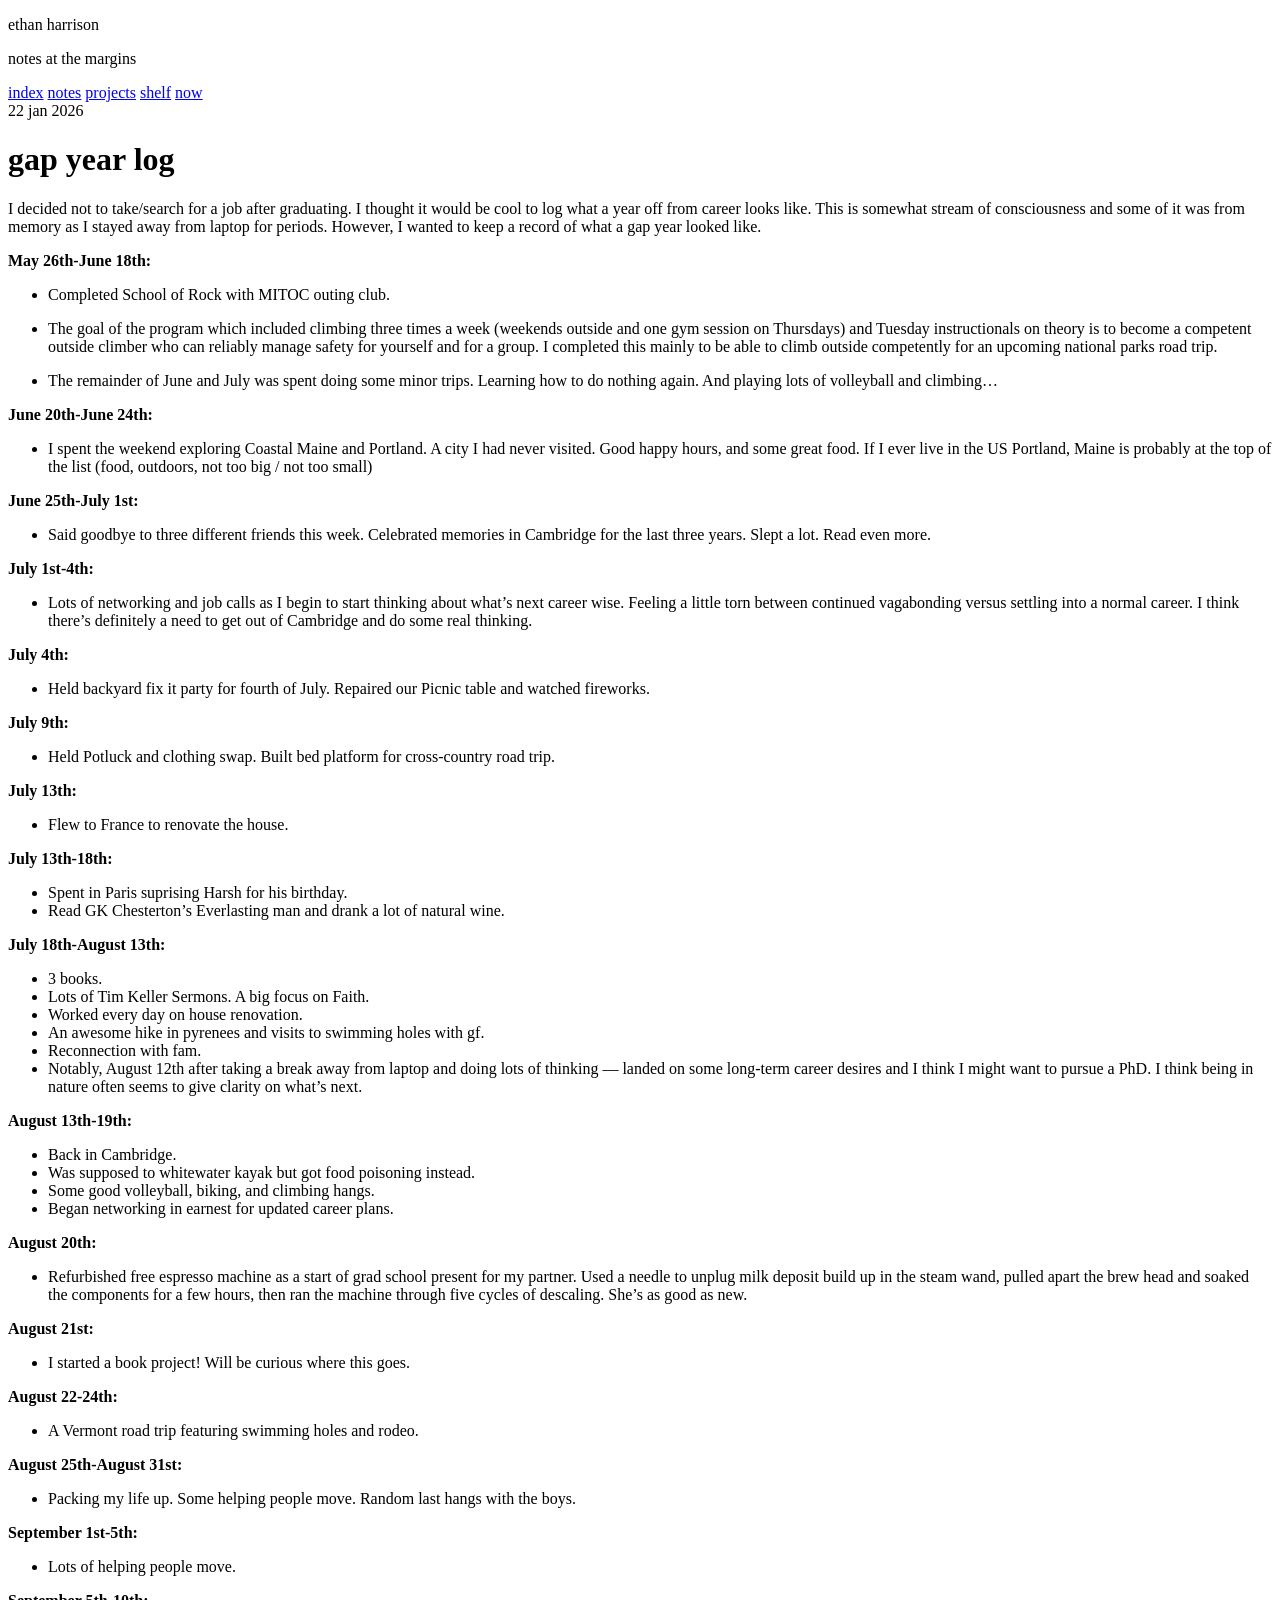
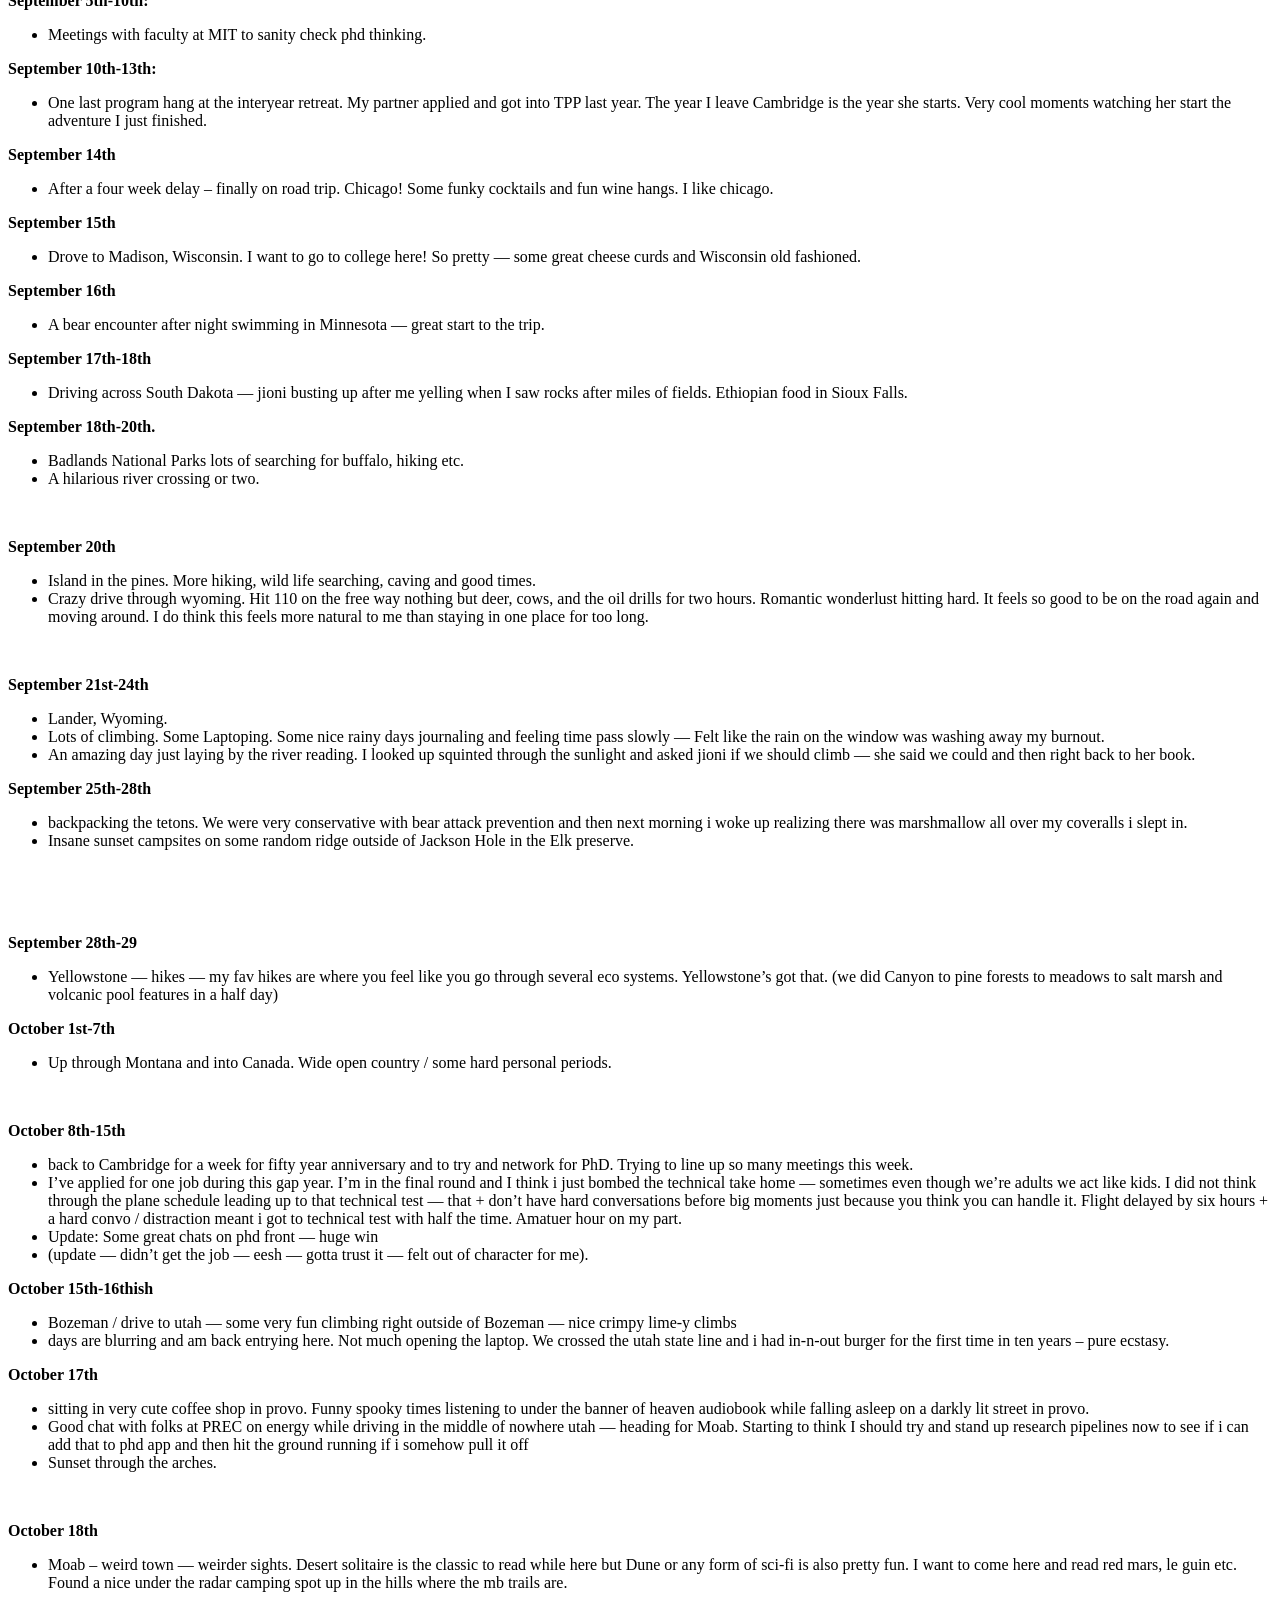
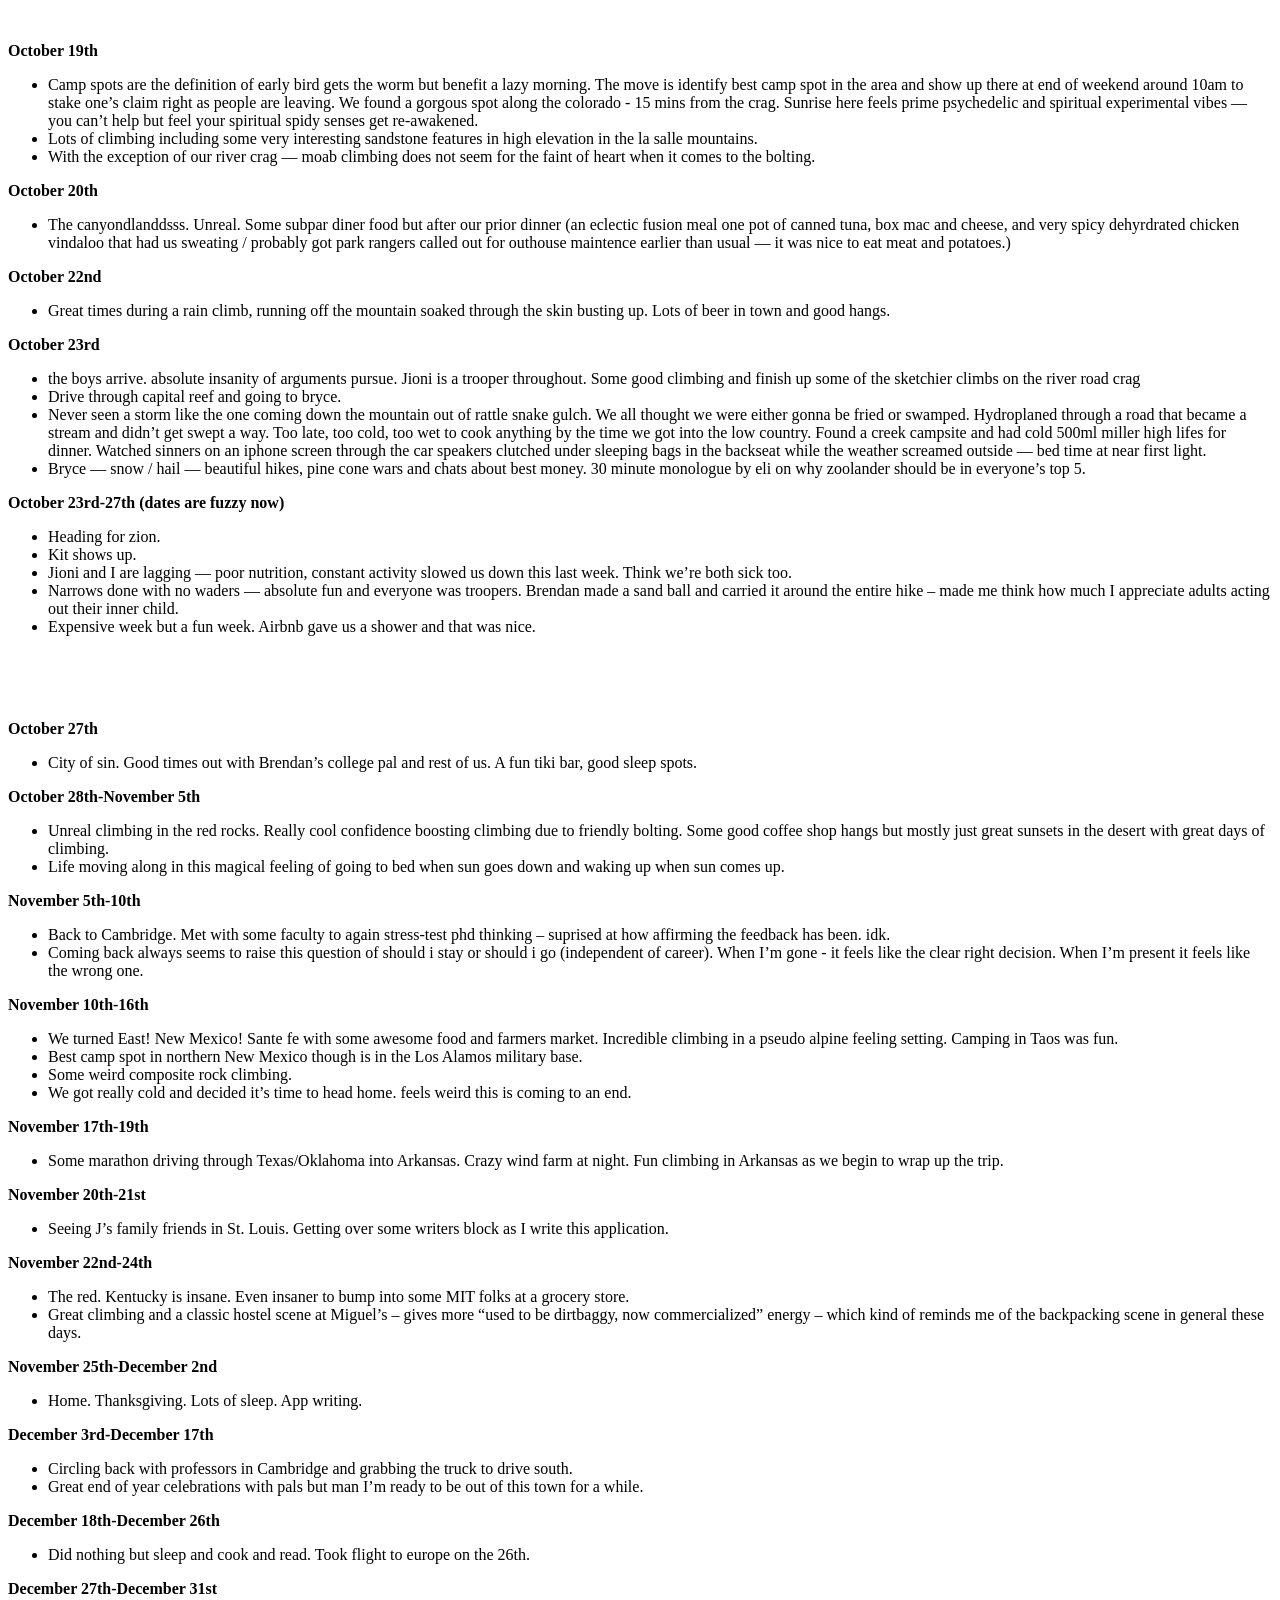
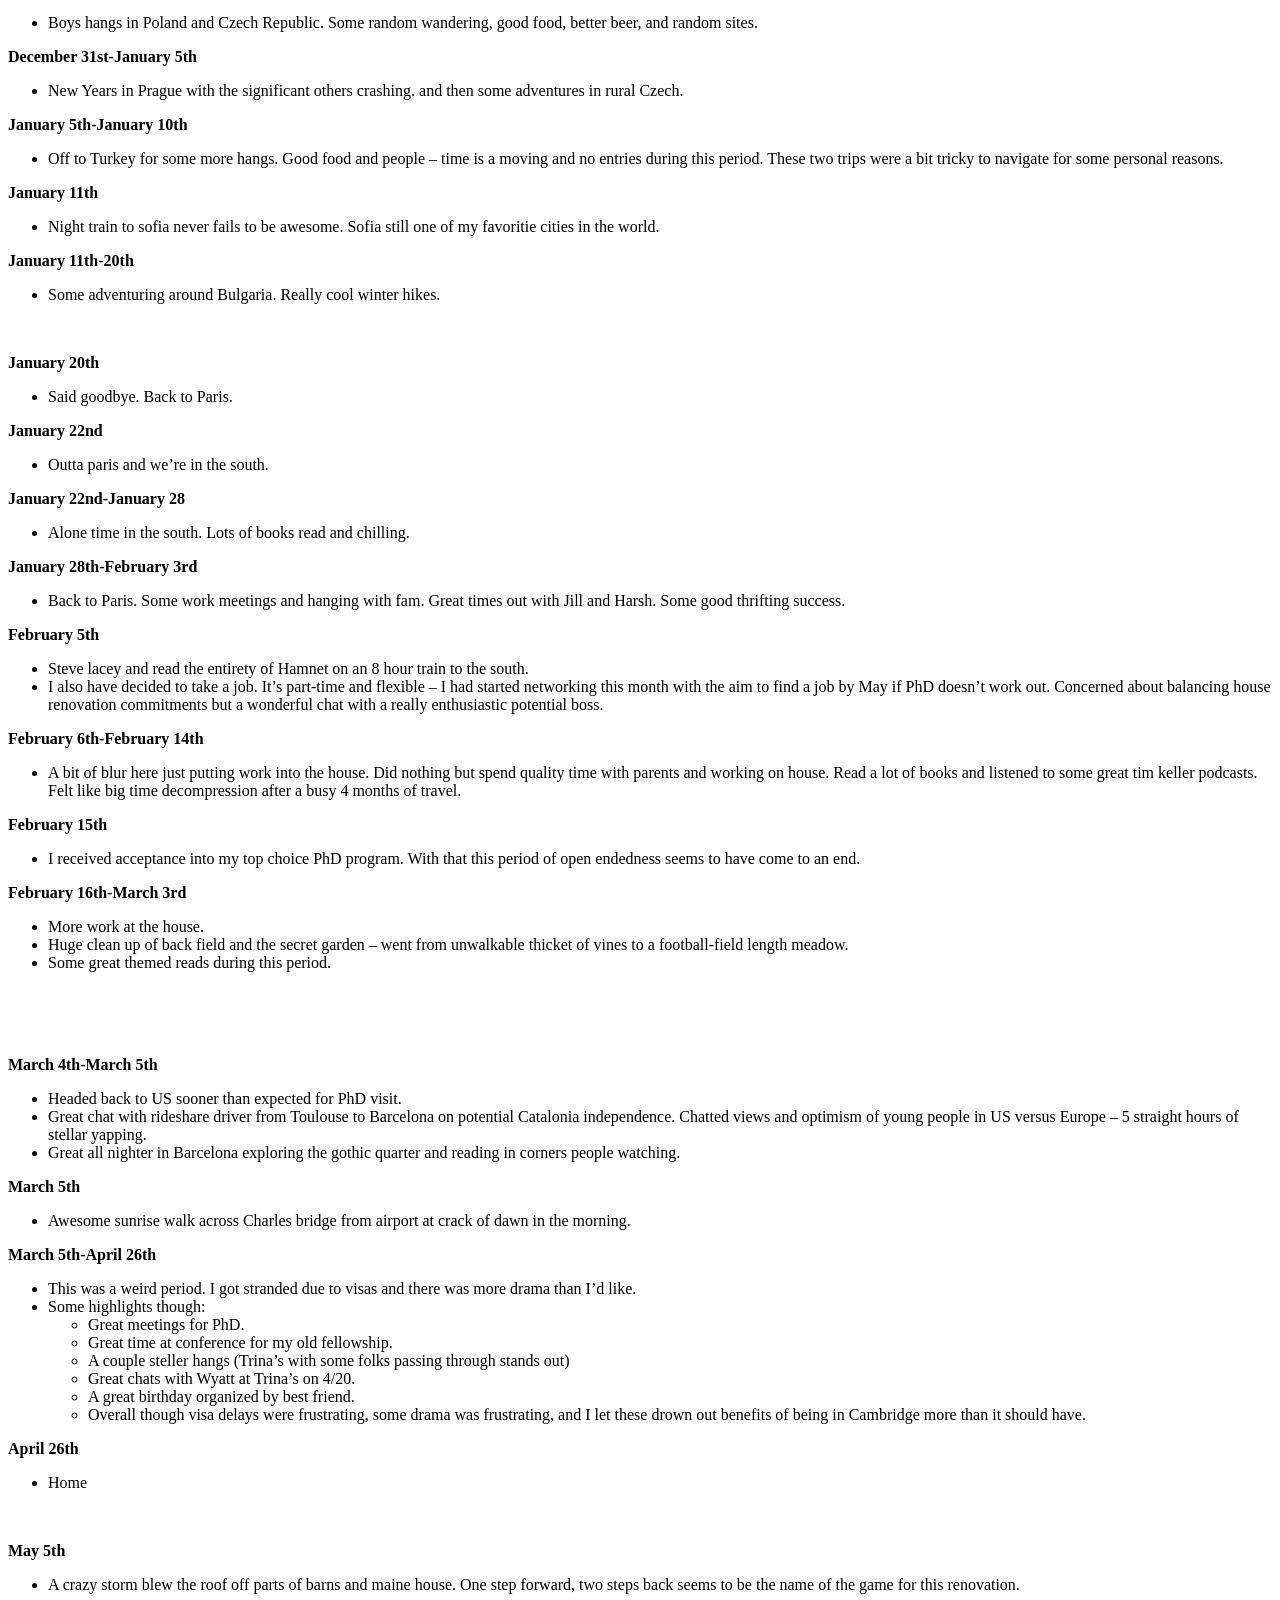
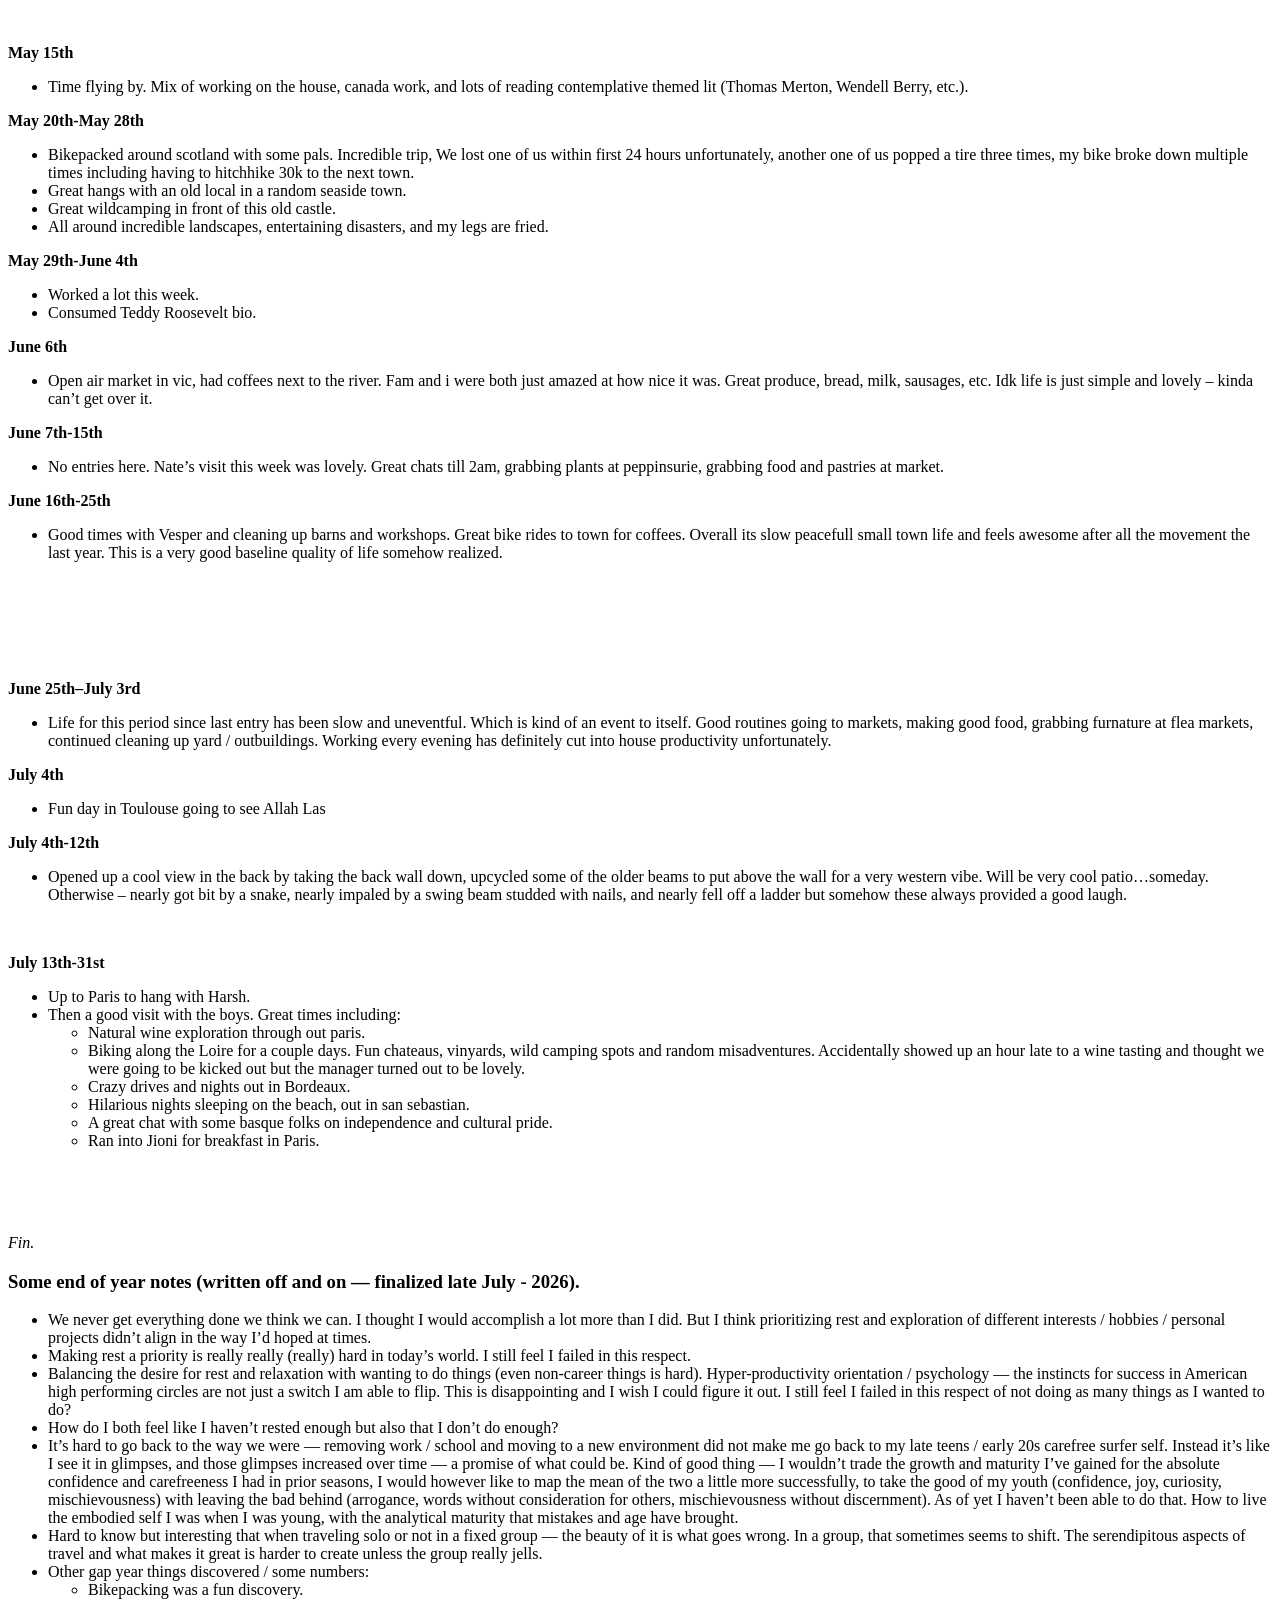
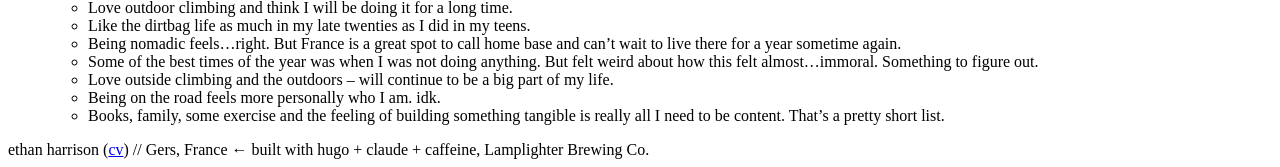
==== docs/notes/gap-year-log/index.html @ 8c71f3f0 "deploy: notes at the margins v1" ====
<!DOCTYPE html>
<html lang="en-us">
<head>
  <meta charset="UTF-8">
  <meta name="viewport" content="width=device-width, initial-scale=1.0">
  <title>gap year log — ethan harrison</title>
  <link rel="preconnect" href="https://fonts.googleapis.com">
  <link rel="preconnect" href="https://fonts.gstatic.com" crossorigin>
  <link href="https://fonts.googleapis.com/css2?family=IBM+Plex+Mono:ital,wght@0,400;0,500;1,400&family=Lora:ital,wght@0,400;1,400&display=swap" rel="stylesheet">
  <link rel="stylesheet" href="https://ethan-harris0n.github.io/css/style.css">
  <link rel="stylesheet" href="https://ethan-harris0n.github.io/css/custom.css">
  
</head>
<body>
  <div class="nb">
    <header class="nb-header">
      <p class="nb-name">ethan harrison</p>
      <p class="nb-tagline">notes at the margins</p>
      <nav class="nb-nav">
        <a href="/">index</a>
        
        <a href="/notes/" class="active">notes</a>
        
        <a href="/projects/">projects</a>
        
        <a href="/shelf/">shelf</a>
        
        <a href="/now/">now</a>
        
      </nav>
    </header>

    <main>
      

<div class="nb-page-title">
  <div class="nb-entry-meta">22 jan 2026</div>
  <h1>gap year log</h1>
  
</div>

<div class="nb-prose">
  <p>I decided not to take/search for a job after graduating. I thought it would be cool to log what a year off from career looks like. This is somewhat stream of consciousness and some of it was from memory as I stayed away from laptop for periods. However, I wanted to keep a record of what a gap year looked like.</p>
<p><strong>May 26th-June 18th:</strong></p>
<ul>
<li>
<p>Completed School of Rock with MITOC outing club.</p>
</li>
<li>
<p>The goal of the program which included climbing three times a week (weekends outside and one gym session on Thursdays) and Tuesday instructionals on theory is to become a competent outside climber who can reliably manage safety for yourself and for a group. I completed this mainly to be able to climb outside competently for an upcoming national parks road trip.</p>
</li>
<li>
<p>The remainder of June and July was spent doing some minor trips. Learning how to do nothing again. And playing lots of volleyball and climbing&hellip;</p>
</li>
</ul>
<p><strong>June 20th-June 24th:</strong></p>
<ul>
<li>I spent the weekend exploring Coastal Maine and Portland. A city I had never visited. Good happy hours, and some great food. If I ever live in the US Portland, Maine is probably at the top of the list (food, outdoors, not too big / not too small)</li>
</ul>
<p><strong>June 25th-July 1st:</strong></p>
<ul>
<li>Said goodbye to three different friends this week. Celebrated memories in Cambridge for the last three years. Slept a lot. Read even more.</li>
</ul>
<p><strong>July 1st-4th:</strong></p>
<ul>
<li>Lots of networking and job calls as I begin to start thinking about what&rsquo;s next career wise. Feeling a little torn between continued vagabonding versus settling into a normal career. I think there&rsquo;s definitely a need to get out of Cambridge and do some real thinking.</li>
</ul>
<p><strong>July 4th:</strong></p>
<ul>
<li>Held backyard fix it party for fourth of July. Repaired our Picnic table and watched fireworks.</li>
</ul>
<p><strong>July 9th:</strong></p>
<ul>
<li>Held Potluck and clothing swap. Built bed platform for cross-country road trip.</li>
</ul>
<p><strong>July 13th:</strong></p>
<ul>
<li>Flew to France to renovate the house.</li>
</ul>
<p><strong>July 13th-18th:</strong></p>
<ul>
<li>Spent in Paris suprising Harsh for his birthday.</li>
<li>Read GK Chesterton&rsquo;s Everlasting man and drank a lot of natural wine.</li>
</ul>
<p><strong>July 18th-August 13th:</strong></p>
<ul>
<li>3 books.</li>
<li>Lots of Tim Keller Sermons. A big focus on Faith.</li>
<li>Worked every day on house renovation.</li>
<li>An awesome hike in pyrenees and visits to swimming holes with gf.</li>
<li>Reconnection with fam.</li>
<li>Notably, August 12th after taking a break away from laptop and doing lots of thinking — landed on some long-term career desires and I think I might want to pursue a PhD. I think being in nature often seems to give clarity on what&rsquo;s next.</li>
</ul>
<p><strong>August 13th-19th:</strong></p>
<ul>
<li>Back in Cambridge.</li>
<li>Was supposed to whitewater kayak but got food poisoning instead.</li>
<li>Some good volleyball, biking, and climbing hangs.</li>
<li>Began networking in earnest for updated career plans.</li>
</ul>
<p><strong>August 20th:</strong></p>
<ul>
<li>Refurbished free espresso machine as a start of grad school present for my partner. Used a needle to unplug milk deposit build up in the steam wand, pulled apart the brew head and soaked the components for a few hours, then ran the machine through five cycles of descaling. She&rsquo;s as good as new.</li>
</ul>
<p><strong>August 21st:</strong></p>
<ul>
<li>I started a book project! Will be curious where this goes.</li>
</ul>
<p><strong>August 22-24th:</strong></p>
<ul>
<li>A Vermont road trip featuring swimming holes and rodeo.</li>
</ul>
<p><strong>August 25th-August 31st:</strong></p>
<ul>
<li>Packing my life up. Some helping people move. Random last hangs with the boys.</li>
</ul>
<p><strong>September 1st-5th:</strong></p>
<ul>
<li>Lots of helping people move.</li>
</ul>
<p><strong>September 5th-10th:</strong></p>
<ul>
<li>Meetings with faculty at MIT to sanity check phd thinking.</li>
</ul>
<p><strong>September 10th-13th:</strong></p>
<ul>
<li>One last program hang at the interyear retreat. My partner applied and got into TPP last year. The year I leave Cambridge is the year she starts. Very cool moments watching her start the adventure I just finished.</li>
</ul>
<p><strong>September 14th</strong></p>
<ul>
<li>After a four week delay &ndash; finally on road trip. Chicago! Some funky cocktails and fun wine hangs. I like chicago.</li>
</ul>
<p><strong>September 15th</strong></p>
<ul>
<li>Drove to Madison, Wisconsin. I want to go to college here! So pretty — some great cheese curds and Wisconsin old fashioned.</li>
</ul>
<p><strong>September 16th</strong></p>
<ul>
<li>A bear encounter after night swimming in Minnesota — great start to the trip.</li>
</ul>
<p><strong>September 17th-18th</strong></p>
<ul>
<li>Driving across South Dakota — jioni busting up after me yelling when I saw rocks after miles of fields. Ethiopian food in Sioux Falls.</li>
</ul>
<p><strong>September 18th-20th.</strong></p>
<ul>
<li>Badlands National Parks lots of searching for buffalo, hiking etc.</li>
<li>A hilarious river crossing or two.</li>
</ul>
<p><img src="/img/gap-year/IMG_0905.webp" alt=""></p>
<p><strong>September 20th</strong></p>
<ul>
<li>Island in the pines. More hiking, wild life searching, caving and good times.</li>
<li>Crazy drive through wyoming. Hit 110 on the free way nothing but deer, cows, and the oil drills for two hours. Romantic wonderlust hitting hard. It feels so good to be on the road again and moving around. I do think this feels more natural to me than staying in one place for too long.</li>
</ul>
<p><img src="/img/gap-year/IMG_0972.webp" alt=""></p>
<p><strong>September 21st-24th</strong></p>
<ul>
<li>Lander, Wyoming.</li>
<li>Lots of climbing. Some Laptoping. Some nice rainy days journaling and feeling time pass slowly — Felt like the rain on the window was washing away my burnout.</li>
<li>An amazing day just laying by the river reading. I looked up squinted through the sunlight and asked jioni if we should climb — she said we could and then right back to her book.</li>
</ul>
<p><strong>September 25th-28th</strong></p>
<ul>
<li>backpacking the tetons. We were very conservative with bear attack prevention and then next morning i woke up realizing there was marshmallow all over my coveralls i slept in.</li>
<li>Insane sunset campsites on some random ridge outside of Jackson Hole in the Elk preserve.</li>
</ul>
<p><img src="/img/gap-year/IMG_1011.webp" alt=""></p>
<p><img src="/img/gap-year/IMG_1025.webp" alt=""></p>
<p><strong>September 28th-29</strong></p>
<ul>
<li>Yellowstone — hikes — my fav hikes are where you feel like you go through several eco systems. Yellowstone&rsquo;s got that. (we did Canyon to pine forests to meadows to salt marsh and volcanic pool features in a half day)</li>
</ul>
<p><strong>October 1st-7th</strong></p>
<ul>
<li>Up through Montana and into Canada. Wide open country / some hard personal periods.</li>
</ul>
<p><img src="/img/gap-year/IMG_1112.webp" alt=""></p>
<p><strong>October 8th-15th</strong></p>
<ul>
<li>back to Cambridge for a week for fifty year anniversary and to try and network for PhD. Trying to line up so many meetings this week.</li>
<li>I&rsquo;ve applied for one job during this gap year. I&rsquo;m in the final round and I think i just bombed the technical take home — sometimes even though we&rsquo;re adults we act like kids. I did not think through the plane schedule leading up to that technical test — that + don&rsquo;t have hard conversations before big moments just because you think you can handle it. Flight delayed by six hours + a hard convo / distraction meant i got to technical test with half the time. Amatuer hour on my part.</li>
<li>Update: Some great chats on phd front — huge win</li>
<li>(update — didn&rsquo;t get the job — eesh — gotta trust it — felt out of character for me).</li>
</ul>
<p><strong>October 15th-16thish</strong></p>
<ul>
<li>Bozeman / drive to utah — some very fun climbing right outside of Bozeman — nice crimpy lime-y climbs</li>
<li>days are blurring and am back entrying here. Not much opening the laptop. We crossed the utah state line and i had in-n-out burger for the first time in ten years &ndash; pure ecstasy.</li>
</ul>
<p><strong>October 17th</strong></p>
<ul>
<li>sitting in very cute coffee shop in provo. Funny spooky times listening to under the banner of heaven audiobook while falling asleep on a darkly lit street in provo.</li>
<li>Good chat with folks at PREC on energy while driving in the middle of nowhere utah — heading for Moab. Starting to think I should try and stand up research pipelines now to see if i can add that to phd app and then hit the ground running if i somehow pull it off</li>
<li>Sunset through the arches.</li>
</ul>
<p><img src="/img/gap-year/IMG_1239.webp" alt=""></p>
<p><strong>October 18th</strong></p>
<ul>
<li>Moab &ndash; weird town — weirder sights. Desert solitaire is the classic to read while here but Dune or any form of sci-fi is also pretty fun. I want to come here and read red mars, le guin etc. Found a nice under the radar camping spot up in the hills where the mb trails are.</li>
</ul>
<p><img src="/img/gap-year/IMG_1248.webp" alt=""></p>
<p><strong>October 19th</strong></p>
<ul>
<li>Camp spots are the definition of early bird gets the worm but benefit a lazy morning. The move is identify best camp spot in the area and show up there at end of weekend around 10am to stake one&rsquo;s claim right as people are leaving. We found a gorgous spot along the colorado - 15 mins from the crag. Sunrise here feels prime psychedelic and spiritual experimental vibes — you can&rsquo;t help but feel your spiritual spidy senses get re-awakened.</li>
<li>Lots of climbing including some very interesting sandstone features in high elevation in the la salle mountains.</li>
<li>With the exception of our river crag — moab climbing does not seem for the faint of heart when it comes to the bolting.</li>
</ul>
<p><strong>October 20th</strong></p>
<ul>
<li>The canyondlanddsss. Unreal. Some subpar diner food but after our prior dinner (an eclectic fusion meal one pot of canned tuna, box mac and cheese, and very spicy dehyrdrated chicken vindaloo that had us sweating / probably got park rangers called out for outhouse maintence earlier than usual — it was nice to eat meat and potatoes.)</li>
</ul>
<p><strong>October 22nd</strong></p>
<ul>
<li>Great times during a rain climb, running off the mountain soaked through the skin busting up. Lots of beer in town and good hangs.</li>
</ul>
<p><strong>October 23rd</strong></p>
<ul>
<li>the boys arrive. absolute insanity of arguments pursue. Jioni is a trooper throughout. Some good climbing and finish up some of the sketchier climbs on the river road crag</li>
<li>Drive through capital reef and going to bryce.</li>
<li>Never seen a storm like the one coming down the mountain out of rattle snake gulch. We all thought we were either gonna be fried or swamped. Hydroplaned through a road that became a stream and didn&rsquo;t get swept a way. Too late, too cold, too wet to cook anything by the time we got into the low country. Found a creek campsite and had cold 500ml miller high lifes for dinner. Watched sinners on an iphone screen through the car speakers clutched under sleeping bags in the backseat while the weather screamed outside — bed time at near first light.</li>
<li>Bryce — snow / hail — beautiful hikes, pine cone wars and chats about best money. 30 minute monologue by eli on why zoolander should be in everyone&rsquo;s top 5.</li>
</ul>
<p><strong>October 23rd-27th (dates are fuzzy now)</strong></p>
<ul>
<li>Heading for zion.</li>
<li>Kit shows up.</li>
<li>Jioni and I are lagging — poor nutrition, constant activity slowed us down this last week. Think we&rsquo;re both sick too.</li>
<li>Narrows done with no waders — absolute fun and everyone was troopers. Brendan made a sand ball and carried it around the entire hike &ndash; made me think how much I appreciate adults acting out their inner child.</li>
<li>Expensive week but a fun week. Airbnb gave us a shower and that was nice.</li>
</ul>
<p><img src="/img/gap-year/IMG_4067.webp" alt=""></p>
<p><img src="/img/gap-year/IMG_4087b.webp" alt=""></p>
<p><strong>October 27th</strong></p>
<ul>
<li>City of sin. Good times out with Brendan&rsquo;s college pal and rest of us. A fun tiki bar, good sleep spots.</li>
</ul>
<p><strong>October 28th-November 5th</strong></p>
<ul>
<li>Unreal climbing in the red rocks. Really cool confidence boosting climbing due to friendly bolting. Some good coffee shop hangs but mostly just great sunsets in the desert with great days of climbing.</li>
<li>Life moving along in this magical feeling of going to bed when sun goes down and waking up when sun comes up.</li>
</ul>
<p><strong>November 5th-10th</strong></p>
<ul>
<li>Back to Cambridge. Met with some faculty to again stress-test phd thinking &ndash; suprised at how affirming the feedback has been. idk.</li>
<li>Coming back always seems to raise this question of should i stay or should i go (independent of career). When I’m gone - it feels like the clear right decision. When I’m present it feels like the wrong one.</li>
</ul>
<p><strong>November 10th-16th</strong></p>
<ul>
<li>We turned East! New Mexico! Sante fe with some awesome food and farmers market. Incredible climbing in a pseudo alpine feeling setting. Camping in Taos was fun.</li>
<li>Best camp spot in northern New Mexico though is in the Los Alamos military base.</li>
<li>Some weird composite rock climbing.</li>
<li>We got really cold and decided it&rsquo;s time to head home. feels weird this is coming to an end.</li>
</ul>
<p><strong>November 17th-19th</strong></p>
<ul>
<li>Some marathon driving through Texas/Oklahoma into Arkansas. Crazy wind farm at night. Fun climbing in Arkansas as we begin to wrap up the trip.</li>
</ul>
<p><strong>November 20th-21st</strong></p>
<ul>
<li>Seeing J&rsquo;s family friends in St. Louis. Getting over some writers block as I write this application.</li>
</ul>
<p><strong>November 22nd-24th</strong></p>
<ul>
<li>The red. Kentucky is insane. Even insaner to bump into some MIT folks at a grocery store.</li>
<li>Great climbing and a classic hostel scene at Miguel&rsquo;s &ndash; gives more &ldquo;used to be dirtbaggy, now commercialized&rdquo; energy &ndash; which kind of reminds me of the backpacking scene in general these days.</li>
</ul>
<p><strong>November 25th-December 2nd</strong></p>
<ul>
<li>Home. Thanksgiving. Lots of sleep. App writing.</li>
</ul>
<p><strong>December 3rd-December 17th</strong></p>
<ul>
<li>Circling back with professors in Cambridge and grabbing the truck to drive south.</li>
<li>Great end of year celebrations with pals but man I&rsquo;m ready to be out of this town for a while.</li>
</ul>
<p><strong>December 18th-December 26th</strong></p>
<ul>
<li>Did nothing but sleep and cook and read. Took flight to europe on the 26th.</li>
</ul>
<p><strong>December 27th-December 31st</strong></p>
<ul>
<li>Boys hangs in Poland and Czech Republic. Some random wandering, good food, better beer, and random sites.</li>
</ul>
<p><strong>December 31st-January 5th</strong></p>
<ul>
<li>New Years in Prague with the significant others crashing. and then some adventures in rural Czech.</li>
</ul>
<p><strong>January 5th-January 10th</strong></p>
<ul>
<li>Off to Turkey for some more hangs. Good food and people &ndash; time is a moving and no entries during this period. These two trips were a bit tricky to navigate for some personal reasons.</li>
</ul>
<p><strong>January 11th</strong></p>
<ul>
<li>Night train to sofia never fails to be awesome. Sofia still one of my favoritie cities in the world.</li>
</ul>
<p><strong>January 11th-20th</strong></p>
<ul>
<li>Some adventuring around Bulgaria. Really cool winter hikes.</li>
</ul>
<p><img src="/img/gap-year/IMG_1700.webp" alt=""></p>
<p><strong>January 20th</strong></p>
<ul>
<li>Said goodbye. Back to Paris.</li>
</ul>
<p><strong>January 22nd</strong></p>
<ul>
<li>Outta paris and we&rsquo;re in the south.</li>
</ul>
<p><strong>January 22nd-January 28</strong></p>
<ul>
<li>Alone time in the south. Lots of books read and chilling.</li>
</ul>
<p><strong>January 28th-February 3rd</strong></p>
<ul>
<li>Back to Paris. Some work meetings and hanging with fam. Great times out with Jill and Harsh. Some good thrifting success.</li>
</ul>
<p><strong>February 5th</strong></p>
<ul>
<li>Steve lacey and read the entirety of Hamnet on an 8 hour train to the south.</li>
<li>I also have decided to take a job. It&rsquo;s part-time and flexible &ndash; I had started networking this month with the aim to find a job by May if PhD doesn&rsquo;t work out. Concerned about balancing house renovation commitments but a wonderful chat with a really enthusiastic potential boss.</li>
</ul>
<p><strong>February 6th-February 14th</strong></p>
<ul>
<li>A bit of blur here just putting work into the house. Did nothing but spend quality time with parents and working on house. Read a lot of books and listened to some great tim keller podcasts. Felt like big time decompression after a busy 4 months of travel.</li>
</ul>
<p><strong>February 15th</strong></p>
<ul>
<li>I received acceptance into my top choice PhD program. With that this period of open endedness seems to have come to an end.</li>
</ul>
<p><strong>February 16th-March 3rd</strong></p>
<ul>
<li>More work at the house.</li>
<li>Huge clean up of back field and the secret garden &ndash; went from unwalkable thicket of vines to a football-field length meadow.</li>
<li>Some great themed reads during this period.</li>
</ul>
<p><img src="/img/gap-year/IMG_1840.webp" alt=""></p>
<p><img src="/img/gap-year/IMG_1848.webp" alt=""></p>
<p><strong>March 4th-March 5th</strong></p>
<ul>
<li>Headed back to US sooner than expected for PhD visit.</li>
<li>Great chat with rideshare driver from Toulouse to Barcelona on potential Catalonia independence. Chatted views and optimism of young people in US versus Europe &ndash; 5 straight hours of stellar yapping.</li>
<li>Great all nighter in Barcelona exploring the gothic quarter and reading in corners people watching.</li>
</ul>
<p><strong>March 5th</strong></p>
<ul>
<li>Awesome sunrise walk across Charles bridge from airport at crack of dawn in the morning.</li>
</ul>
<p><strong>March 5th-April 26th</strong></p>
<ul>
<li>This was a weird period. I got stranded due to visas and there was more drama than I&rsquo;d like.</li>
<li>Some highlights though:
<ul>
<li>Great meetings for PhD.</li>
<li>Great time at conference for my old fellowship.</li>
<li>A couple steller hangs (Trina&rsquo;s with some folks passing through stands out)</li>
<li>Great chats with Wyatt at Trina&rsquo;s on 4/20.</li>
<li>A great birthday organized by best friend.</li>
<li>Overall though visa delays were frustrating, some drama was frustrating, and I let these drown out benefits of being in Cambridge more than it should have.</li>
</ul>
</li>
</ul>
<p><strong>April 26th</strong></p>
<ul>
<li>Home</li>
</ul>
<p><img src="/img/gap-year/IMG_2108.webp" alt=""></p>
<p><strong>May 5th</strong></p>
<ul>
<li>A crazy storm blew the roof off parts of barns and maine house. One step forward,  two steps back seems to be the name of the game for this renovation.</li>
</ul>
<p><img src="/img/gap-year/IMG_2102.webp" alt=""></p>
<p><strong>May 15th</strong></p>
<ul>
<li>Time flying by. Mix of working on the house, canada work, and lots of reading contemplative themed lit (Thomas Merton, Wendell Berry, etc.).</li>
</ul>
<p><strong>May 20th-May 28th</strong></p>
<ul>
<li>Bikepacked around scotland with some pals. Incredible trip, We lost one of us within first 24 hours unfortunately, another one of us popped a tire three times, my bike broke down multiple times including having to hitchhike 30k to the next town.</li>
<li>Great hangs with an old local in a random seaside town.</li>
<li>Great wildcamping in front of this old castle.</li>
<li>All around incredible landscapes, entertaining disasters, and my legs are fried.</li>
</ul>
<p><strong>May 29th-June 4th</strong></p>
<ul>
<li>Worked a lot this week.</li>
<li>Consumed Teddy Roosevelt bio.</li>
</ul>
<p><strong>June 6th</strong></p>
<ul>
<li>Open air market in vic, had coffees next to the river. Fam and i were both just amazed at how nice it was. Great produce, bread, milk, sausages, etc. Idk life is just simple and lovely &ndash; kinda can&rsquo;t get over it.</li>
</ul>
<p><strong>June 7th-15th</strong></p>
<ul>
<li>No entries here. Nate&rsquo;s visit this week was lovely. Great chats till 2am, grabbing plants at peppinsurie, grabbing food and pastries at market.</li>
</ul>
<p><strong>June 16th-25th</strong></p>
<ul>
<li>Good times with Vesper and cleaning up barns and workshops. Great bike rides to town for coffees. Overall its slow peacefull small town life and feels awesome after all the movement the last year. This is a very good baseline quality of life somehow realized.</li>
</ul>
<p><img src="/img/gap-year/IMG_2286.webp" alt=""></p>
<p><img src="/img/gap-year/IMG_2292.webp" alt=""></p>
<p><img src="/img/gap-year/IMG_2320.webp" alt=""></p>
<p><strong>June 25th&ndash;July 3rd</strong></p>
<ul>
<li>Life for this period since last entry has been slow and uneventful. Which is kind of an event to itself. Good routines going to markets, making good food, grabbing furnature at flea markets, continued cleaning up yard / outbuildings. Working every evening has definitely cut into house productivity unfortunately.</li>
</ul>
<p><strong>July 4th</strong></p>
<ul>
<li>Fun day in Toulouse going to see Allah Las</li>
</ul>
<p><strong>July 4th-12th</strong></p>
<ul>
<li>Opened up a cool view in the back by taking the back wall down, upcycled some of the older beams to put above the wall for a very western vibe. Will be very cool patio&hellip;someday. Otherwise &ndash; nearly got bit by a snake, nearly impaled by a swing beam studded with nails, and nearly fell off a ladder but somehow these always provided a good laugh.</li>
</ul>
<p><img src="/img/gap-year/IMG_2385.webp" alt=""></p>
<p><strong>July 13th-31st</strong></p>
<ul>
<li>Up to Paris to hang with Harsh.</li>
<li>Then a good visit with the boys. Great times including:
<ul>
<li>Natural wine exploration through out paris.</li>
<li>Biking along the Loire for a couple days. Fun chateaus, vinyards, wild camping spots and random misadventures. Accidentally showed up an hour late to a wine tasting and thought we were going to be kicked out but the manager turned out to be lovely.</li>
<li>Crazy drives and nights out in Bordeaux.</li>
<li>Hilarious nights sleeping on the beach, out in san sebastian.</li>
<li>A great chat with some basque folks on independence and cultural pride.</li>
<li>Ran into Jioni for breakfast in Paris.</li>
</ul>
</li>
</ul>
<p><img src="/img/gap-year/IMG_2466.webp" alt=""></p>
<p><img src="/img/gap-year/IMG_2486.webp" alt=""></p>
<p><em>Fin.</em></p>
<h3 id="some-end-of-year-notes-written-off-and-on--finalized-late-july---2026">Some end of year notes (written off and on — finalized late July - 2026).</h3>
<ul>
<li>We never get everything done we think we can. I thought I would accomplish a lot more than I did. But I think prioritizing rest and exploration of different interests / hobbies / personal projects didn&rsquo;t align in the way I&rsquo;d hoped at times.</li>
<li>Making rest a priority is really really (really) hard in today&rsquo;s world. I still feel I failed in this respect.</li>
<li>Balancing the desire for rest and relaxation with wanting to do things (even non-career things is hard). Hyper-productivity orientation / psychology — the instincts for success in American high performing circles are not just a switch I am able to flip. This is disappointing and I wish I could figure it out. I still feel I failed in this respect of not doing as many things as I wanted to do?</li>
<li>How do I both feel like I haven&rsquo;t rested enough but also that I don&rsquo;t do enough?</li>
<li>It&rsquo;s hard to go back to the way we were — removing work / school and moving to a new environment did not make me go back to my late teens / early 20s carefree surfer self. Instead it&rsquo;s like I see it in glimpses, and those glimpses increased over time — a promise of what could be. Kind of good thing — I wouldn&rsquo;t trade the growth and maturity I&rsquo;ve gained for the absolute confidence and carefreeness I had in prior seasons, I would however like to map the mean of the two a little more successfully, to take the good of my youth (confidence, joy, curiosity, mischievousness) with leaving the bad behind (arrogance, words without consideration for others, mischievousness without discernment). As of yet I haven&rsquo;t been able to do that. How to live the embodied self I was when I was young, with the analytical maturity that mistakes and age have brought.</li>
<li>Hard to know but interesting that when traveling solo or not in a fixed group — the beauty of it is what goes wrong. In a group, that sometimes seems to shift. The serendipitous aspects of travel and what makes it great is harder to create unless the group really jells.</li>
<li>Other gap year things discovered / some numbers:
<ul>
<li>Bikepacking was a fun discovery.</li>
<li>Love outdoor climbing and think I will be doing it for a long time.</li>
<li>Like the dirtbag life as much in my late twenties as I did in my teens.</li>
<li>Being nomadic feels&hellip;right. But France is a great spot to call home base and can&rsquo;t wait to live there for a year sometime again.</li>
<li>Some of the best times of the year was when I was not doing anything. But felt weird about how this felt almost&hellip;immoral. Something to figure out.</li>
<li>Love outside climbing and the outdoors &ndash; will continue to be a big part of my life.</li>
<li>Being on the road feels more personally who I am. idk.</li>
<li>Books, family, some exercise and the feeling of building something tangible is really all I need to be content. That&rsquo;s a pretty short list.</li>
</ul>
</li>
</ul>

</div>


    </main>

    <footer class="nb-footer">
      <span>ethan harrison (<a href="/cv/">cv</a>) // Gers, France</span>
      <span>← built with hugo &#43; claude &#43; caffeine, Lamplighter Brewing Co.</span>
    </footer>
  </div>
</body>
</html>
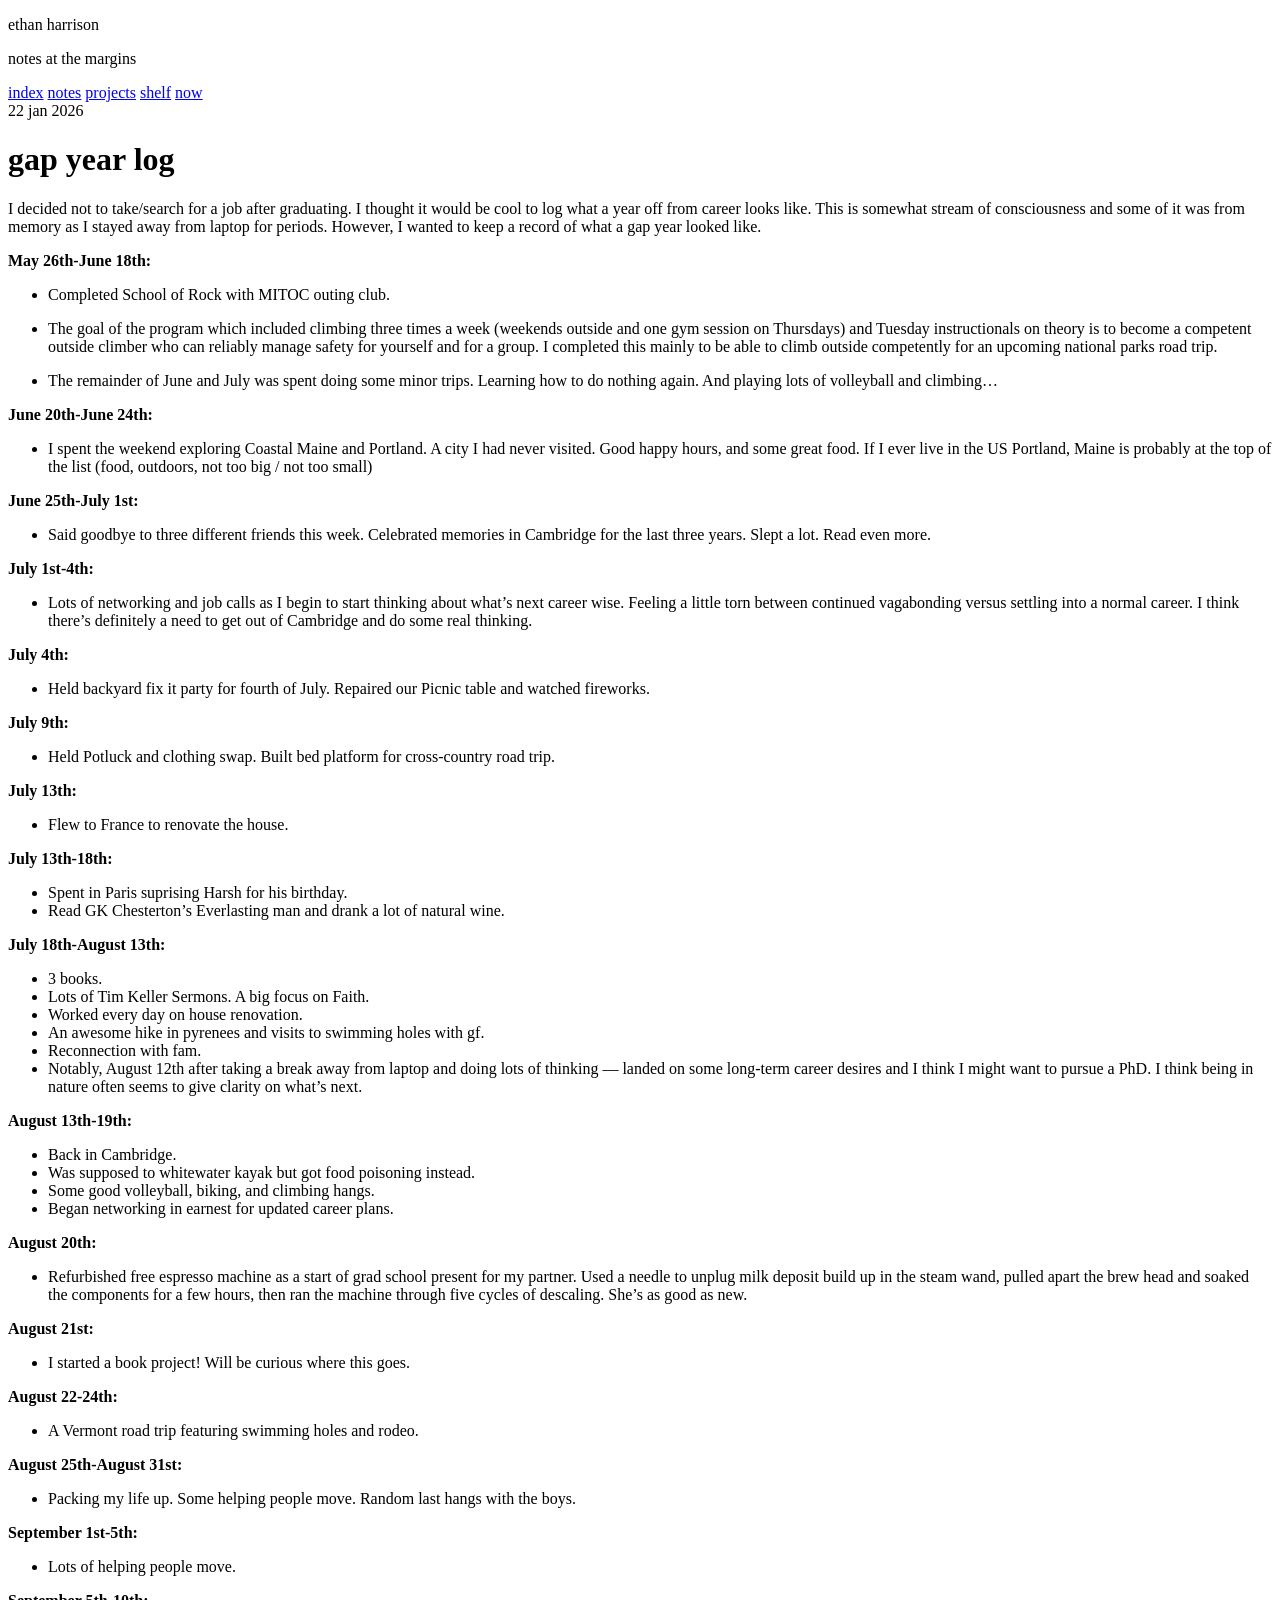
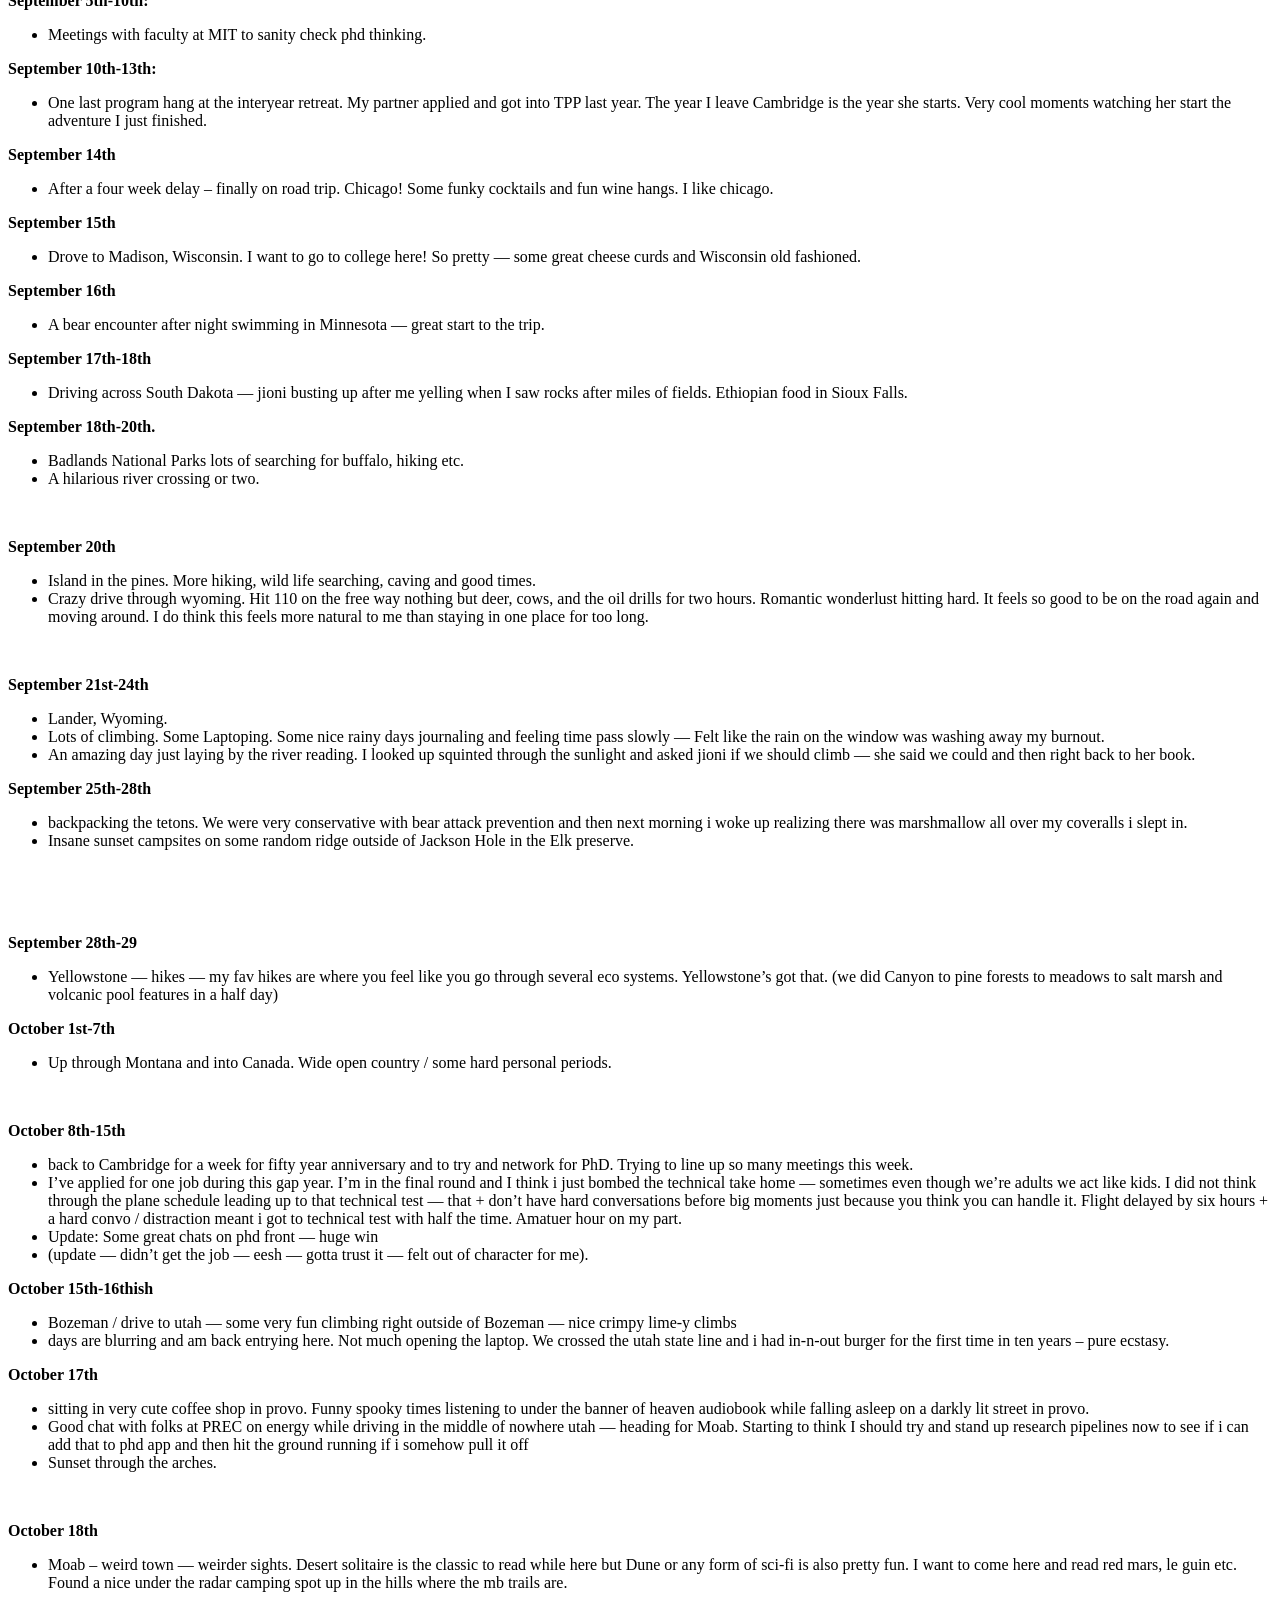
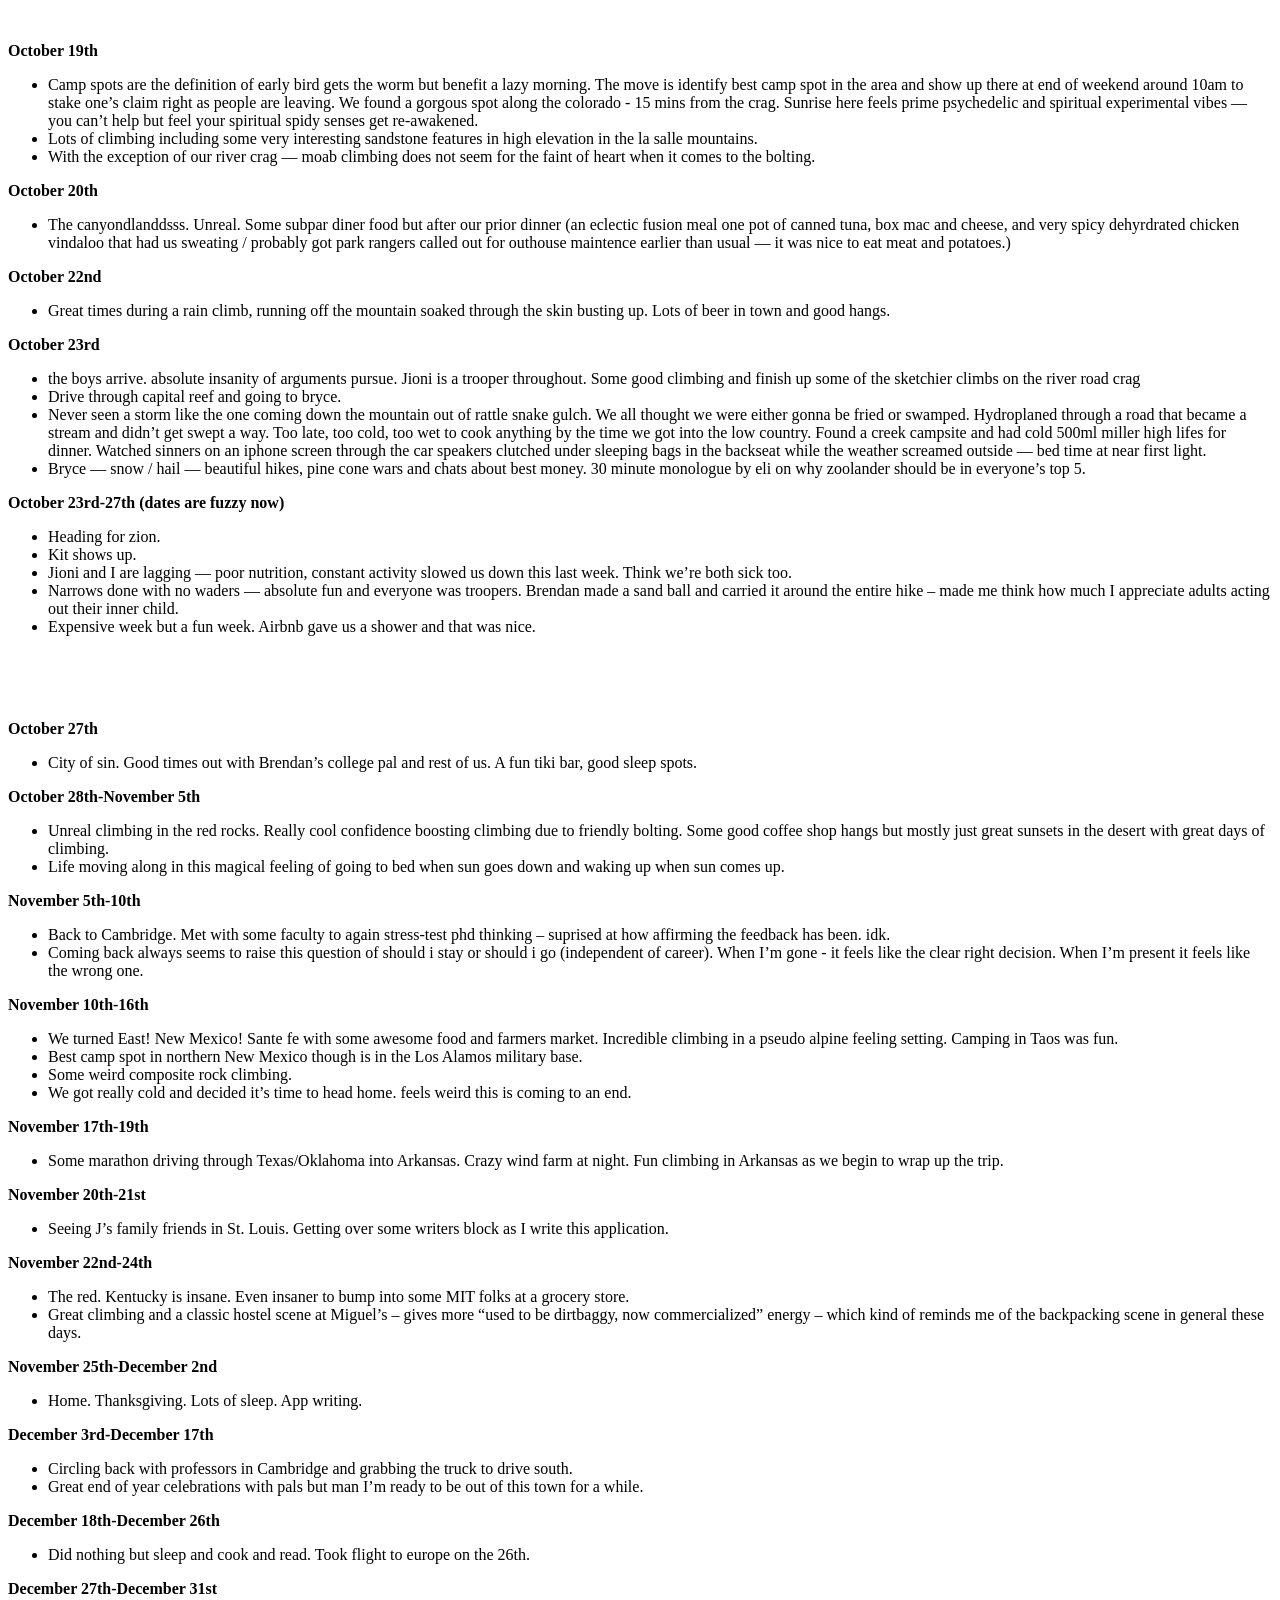
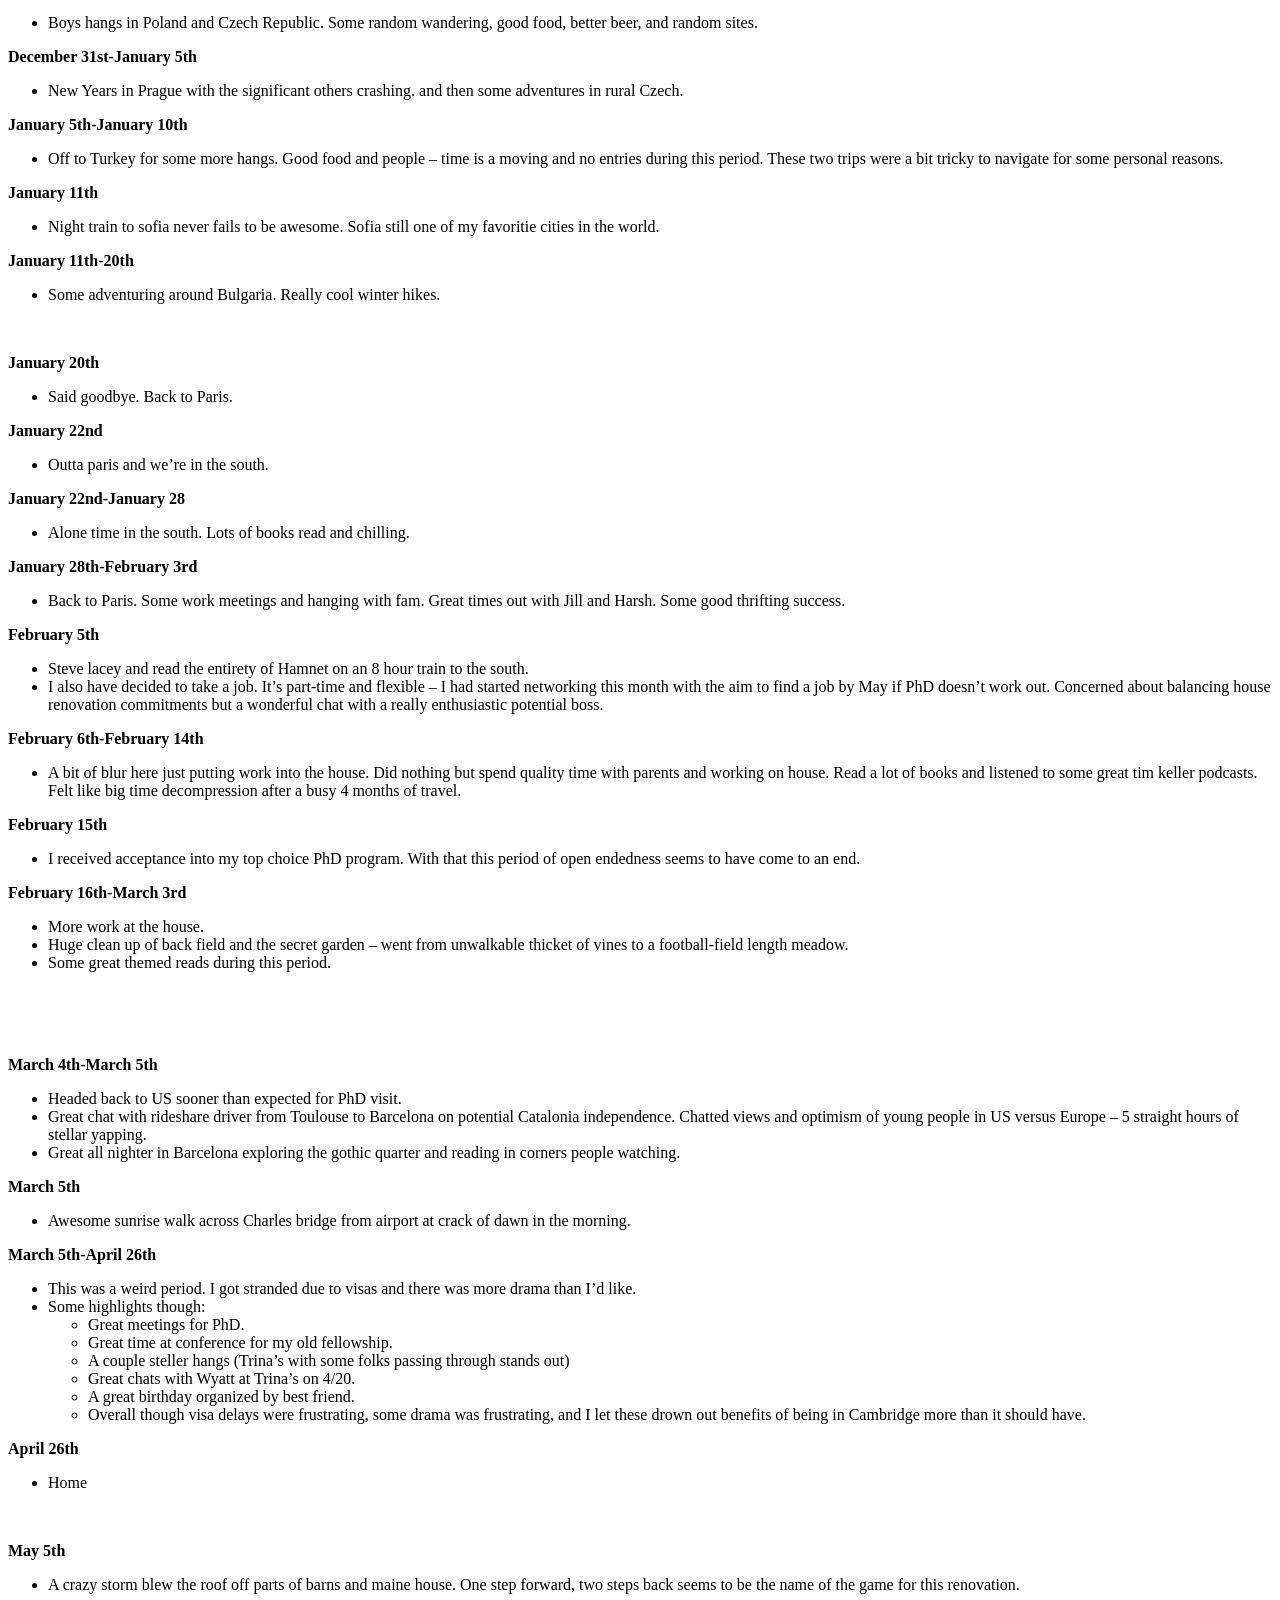
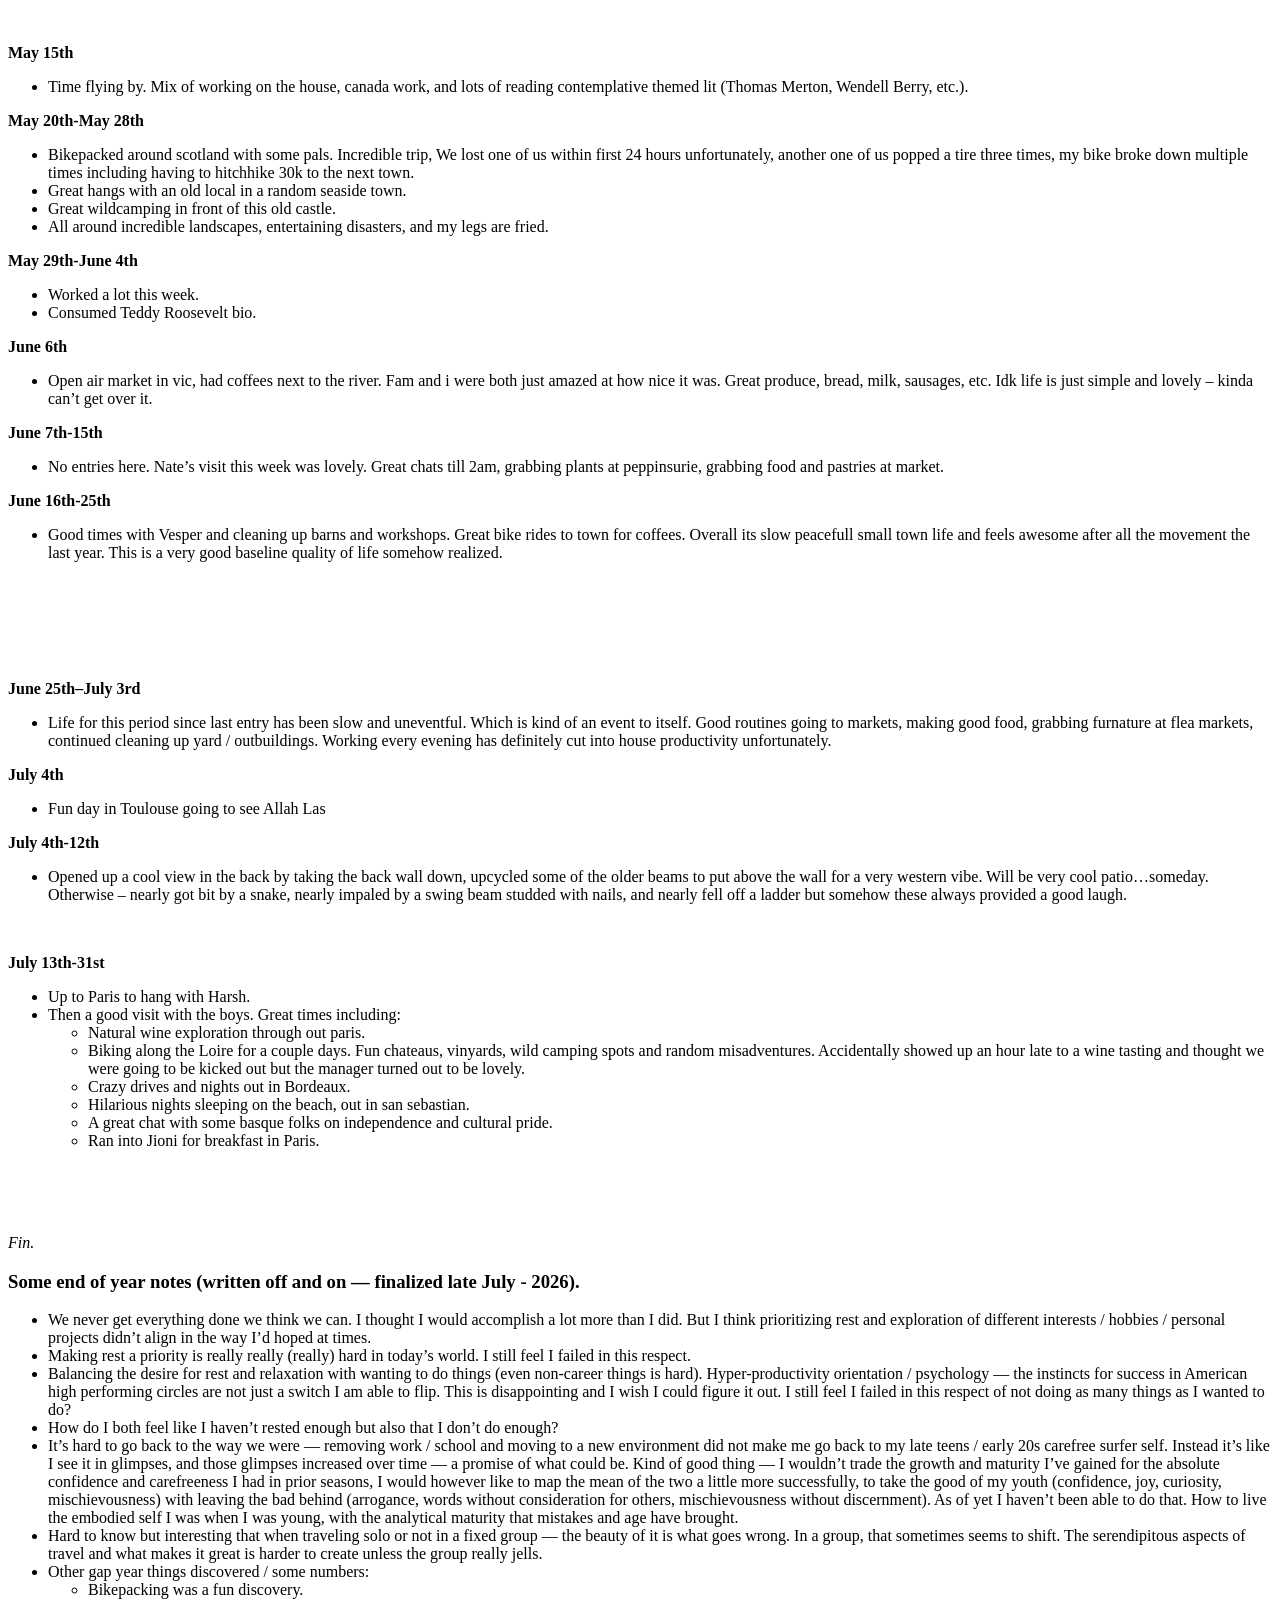
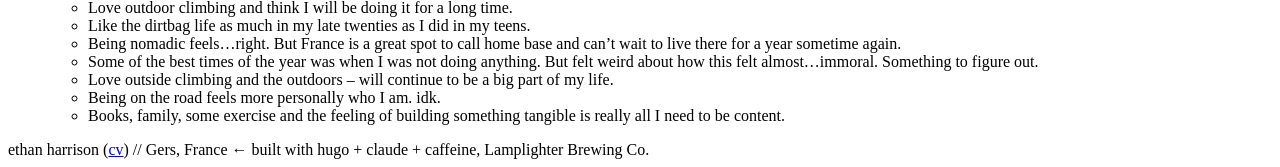
==== commit fce10823: "deploy: update gap year log" ====
--- a/docs/notes/gap-year-log/index.html
+++ b/docs/notes/gap-year-log/index.html
@@ -448,7 +448,7 @@
 <li>Some of the best times of the year was when I was not doing anything. But felt weird about how this felt almost&hellip;immoral. Something to figure out.</li>
 <li>Love outside climbing and the outdoors &ndash; will continue to be a big part of my life.</li>
 <li>Being on the road feels more personally who I am. idk.</li>
-<li>Books, family, some exercise and the feeling of building something tangible is really all I need to be content. That&rsquo;s a pretty short list.</li>
+<li>Books, family, some exercise and the feeling of building something tangible is really all I need to be content.</li>
 </ul>
 </li>
 </ul>
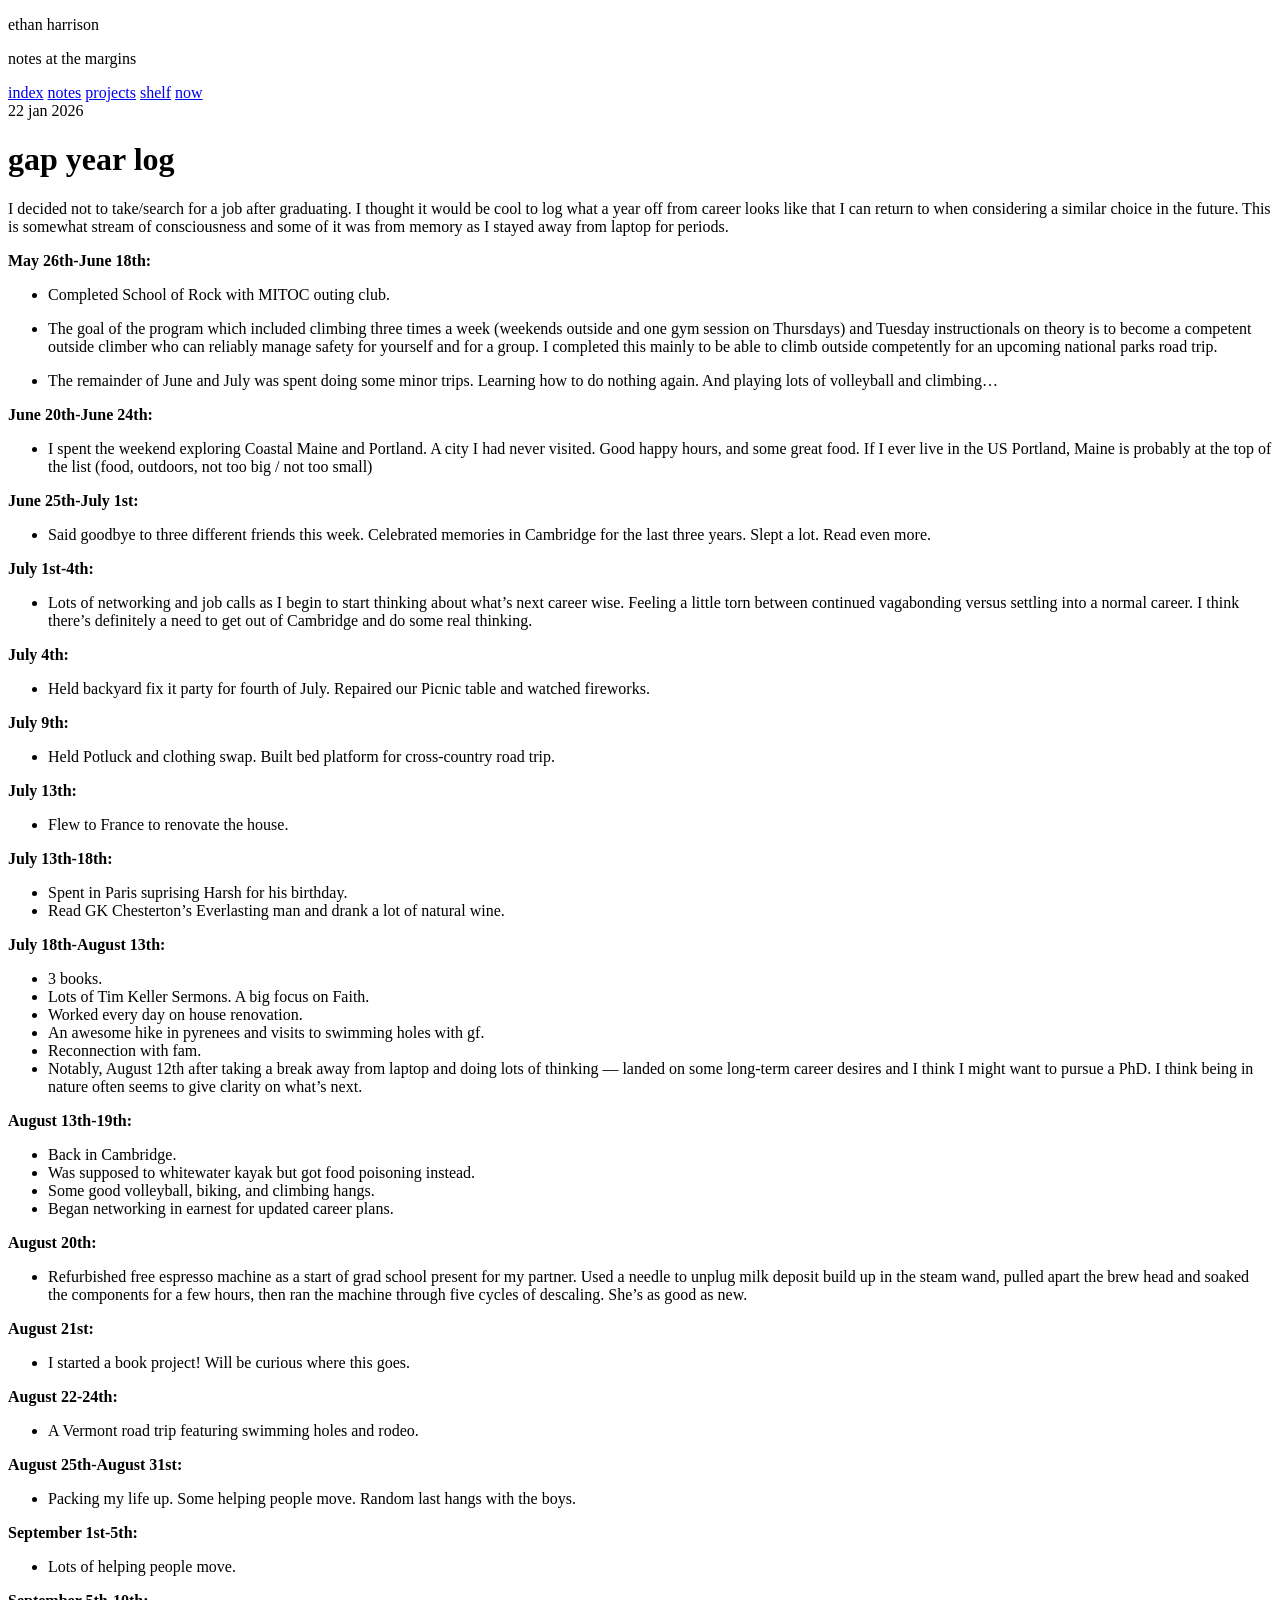
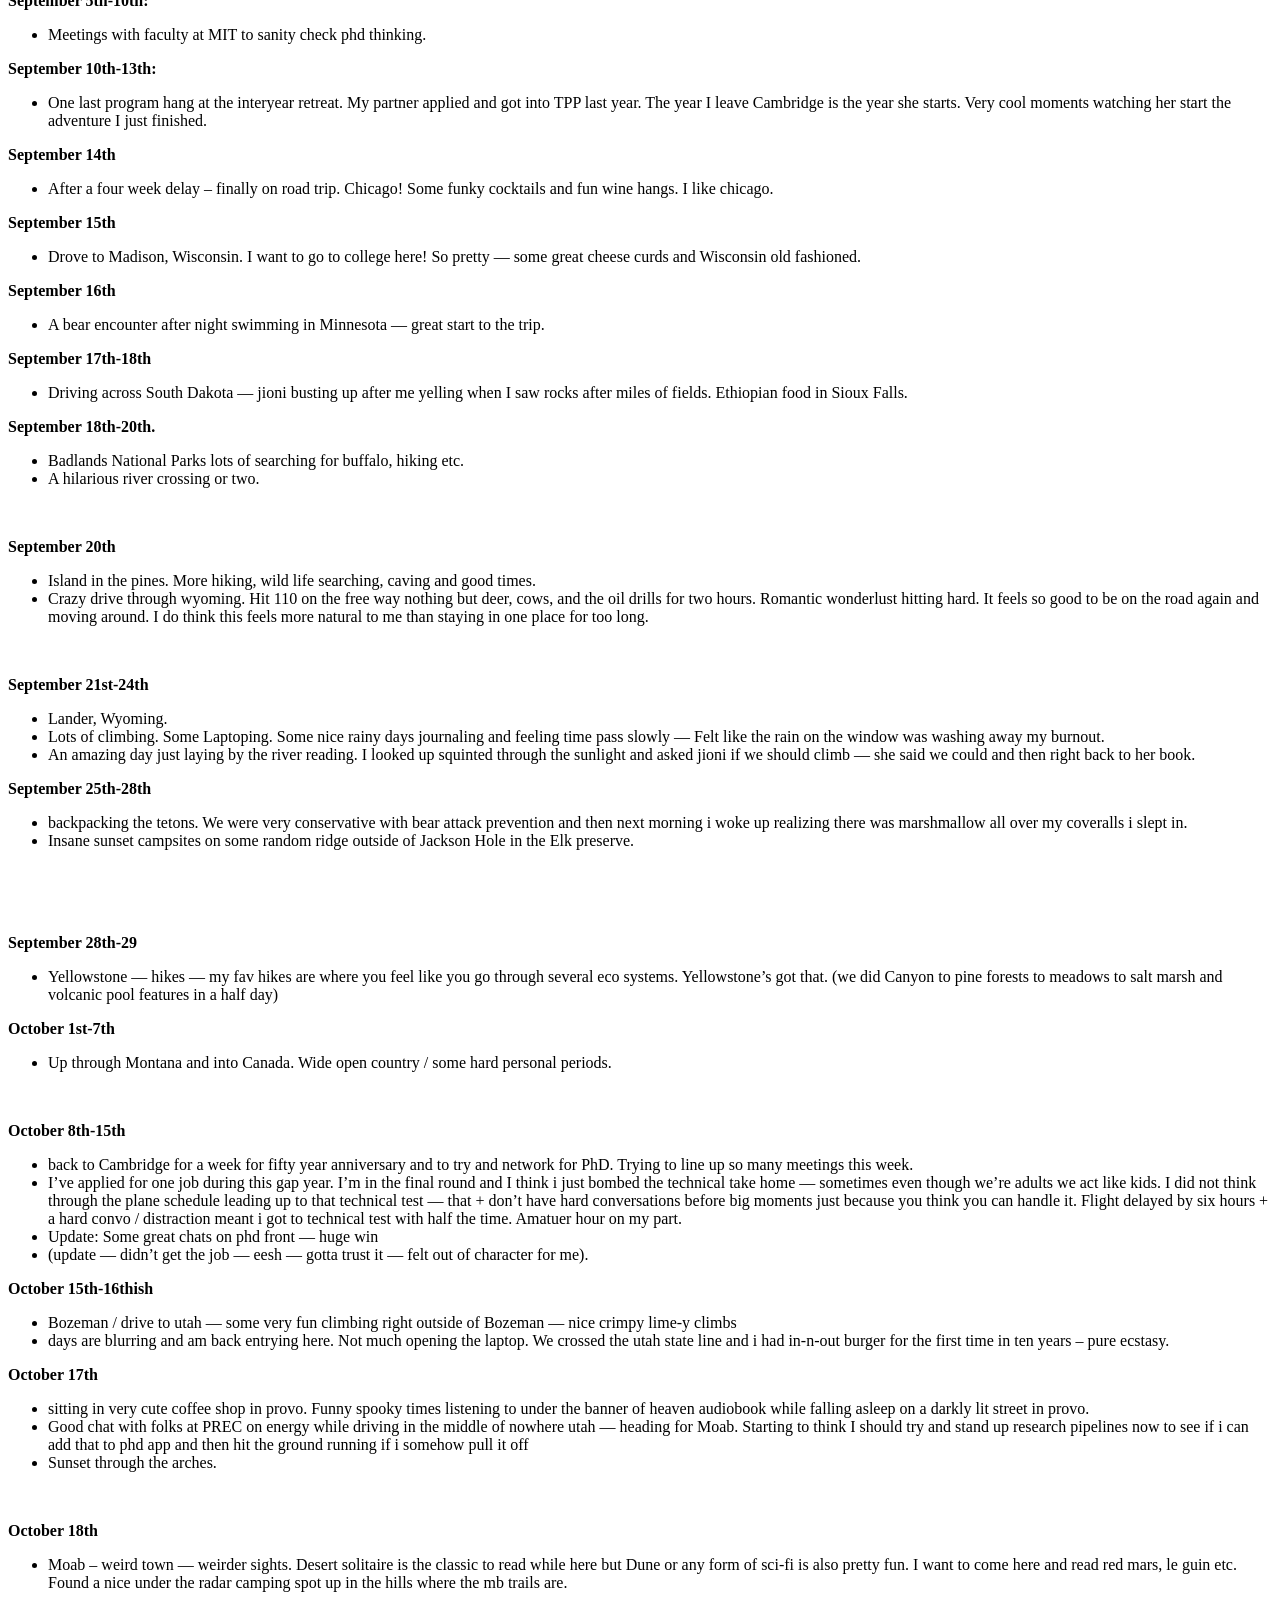
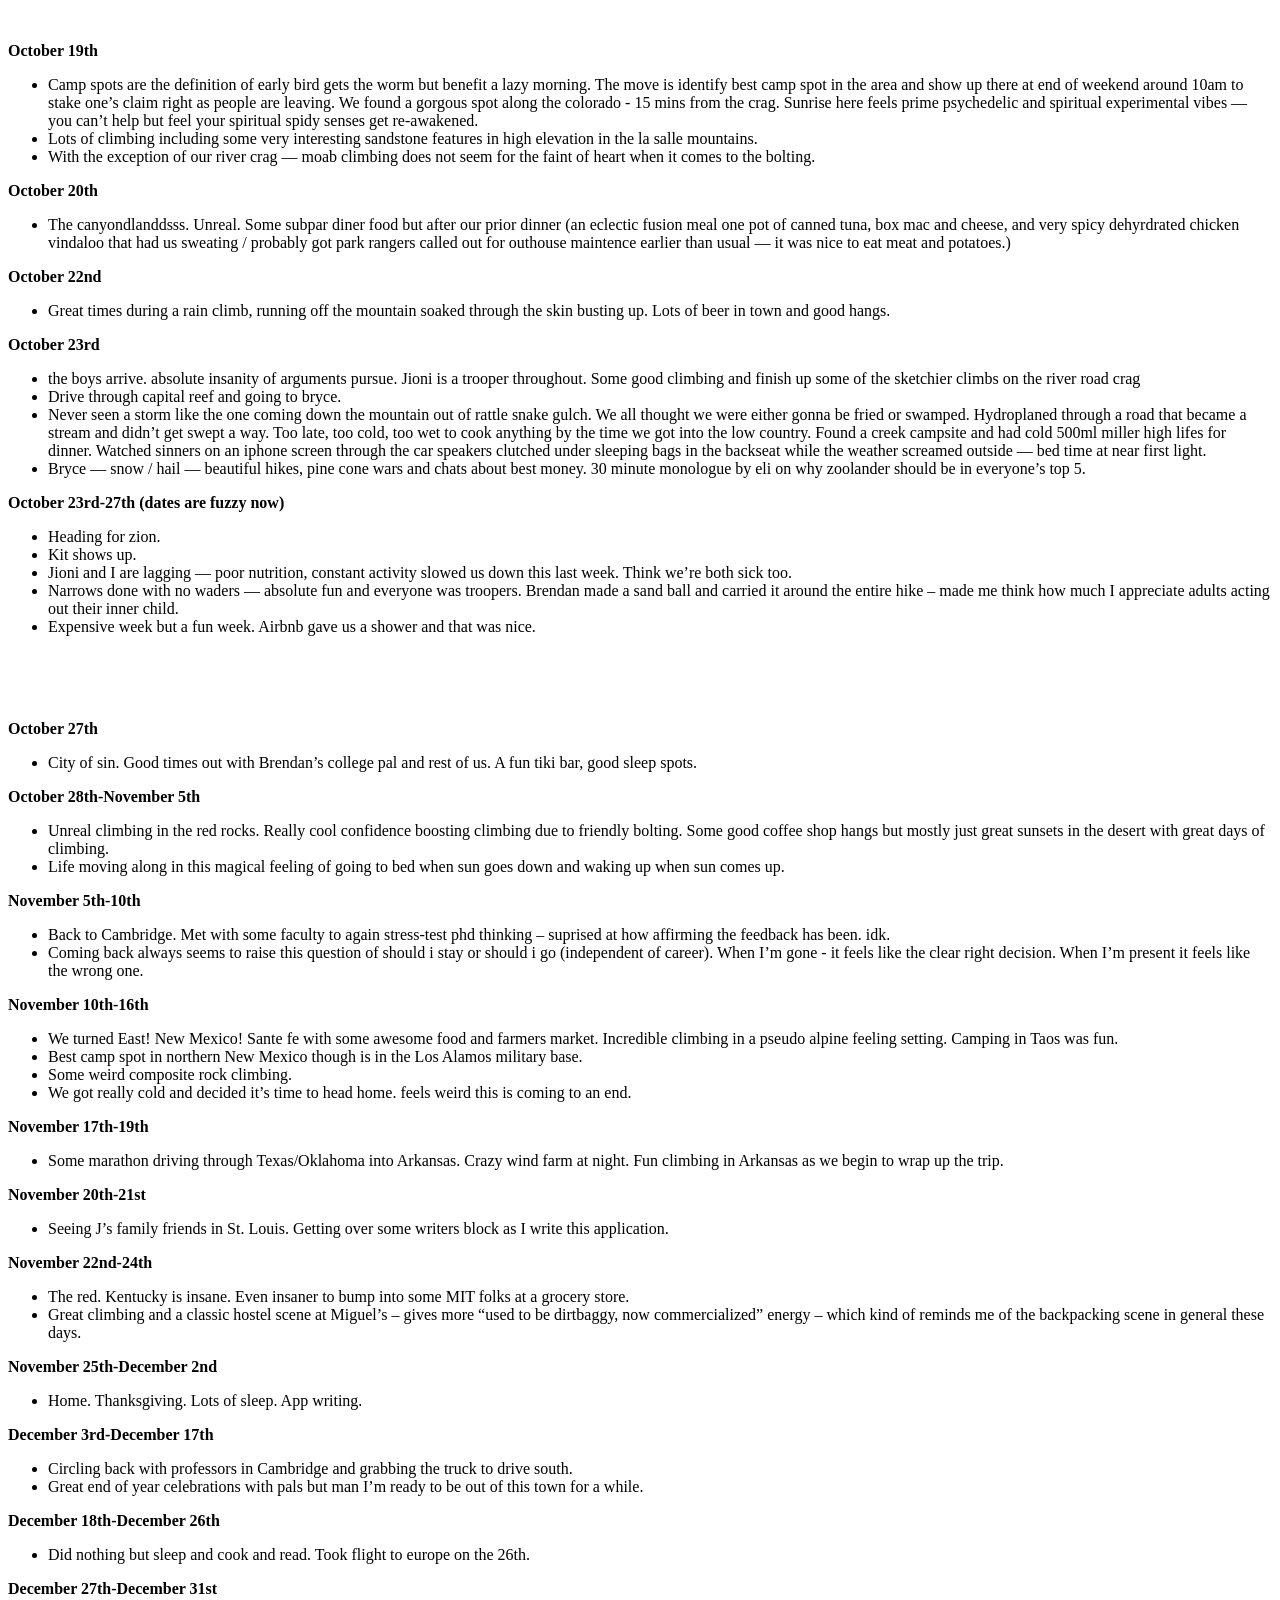
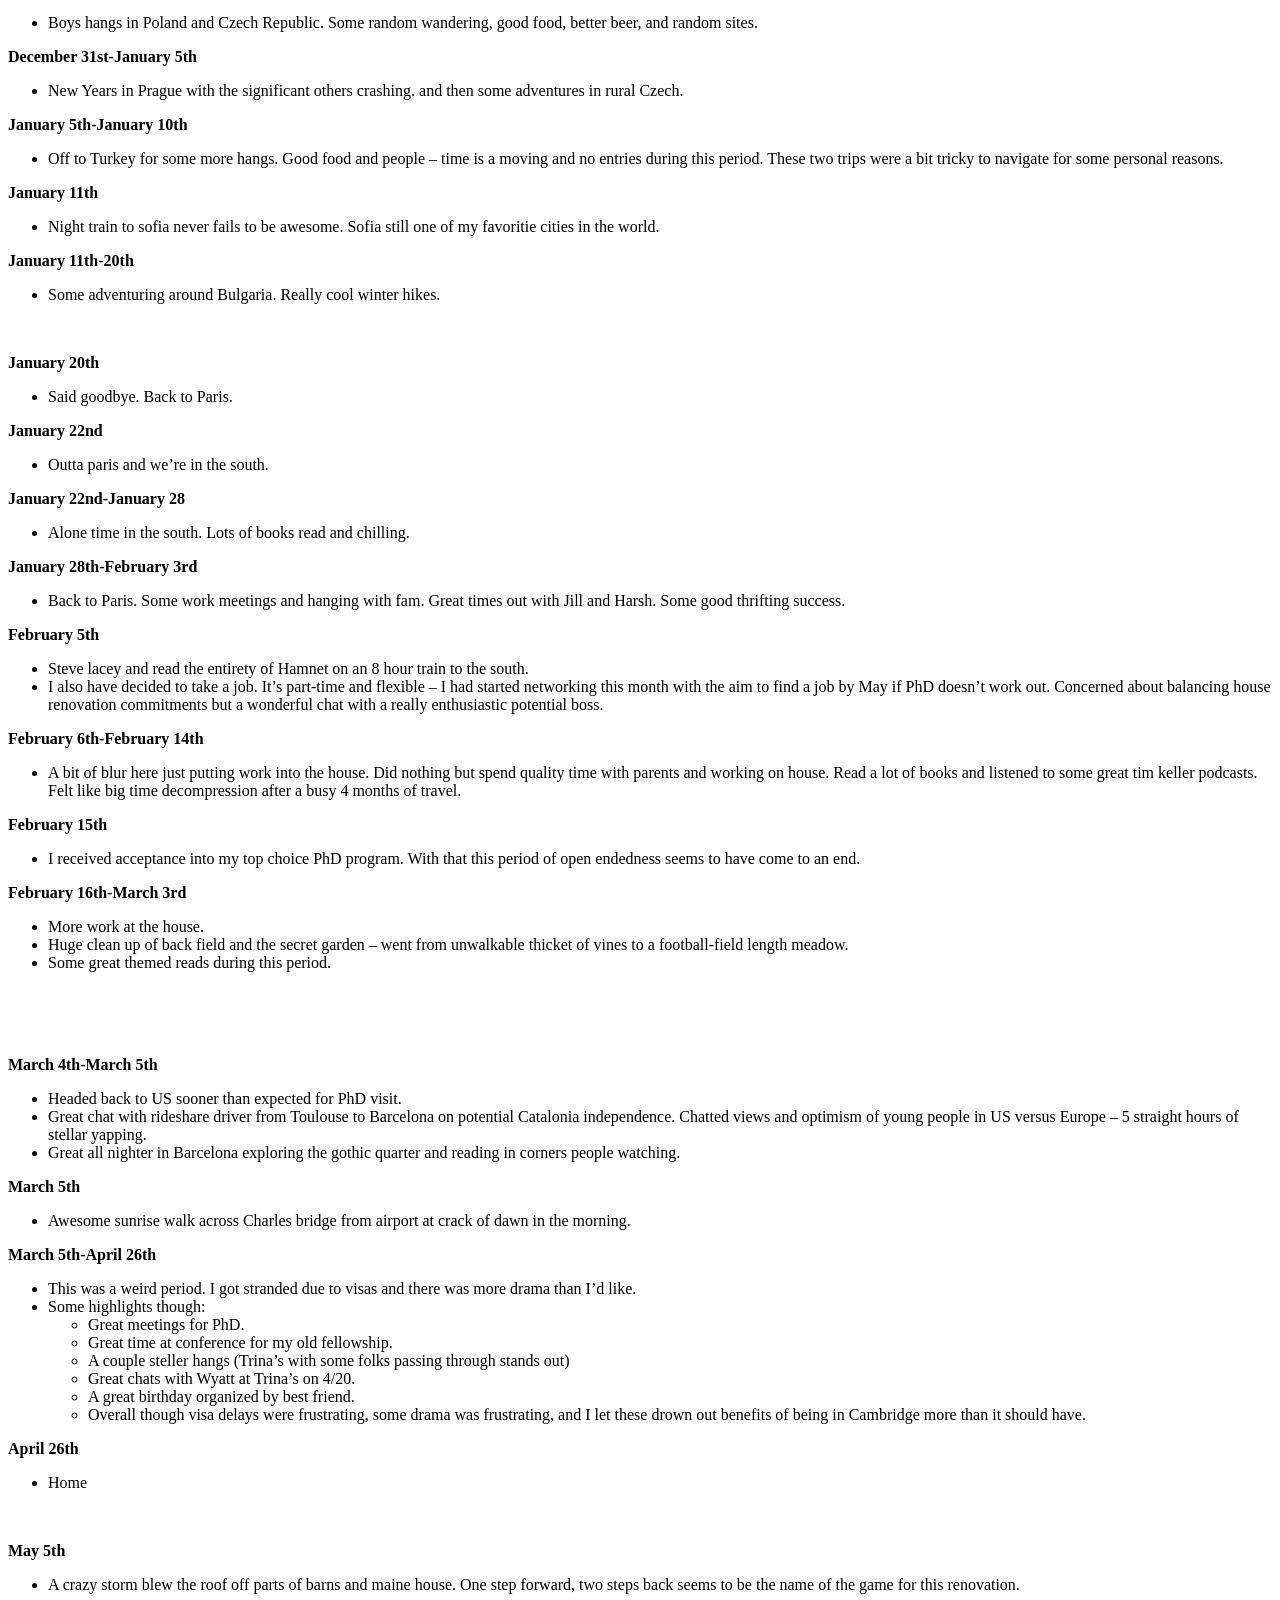
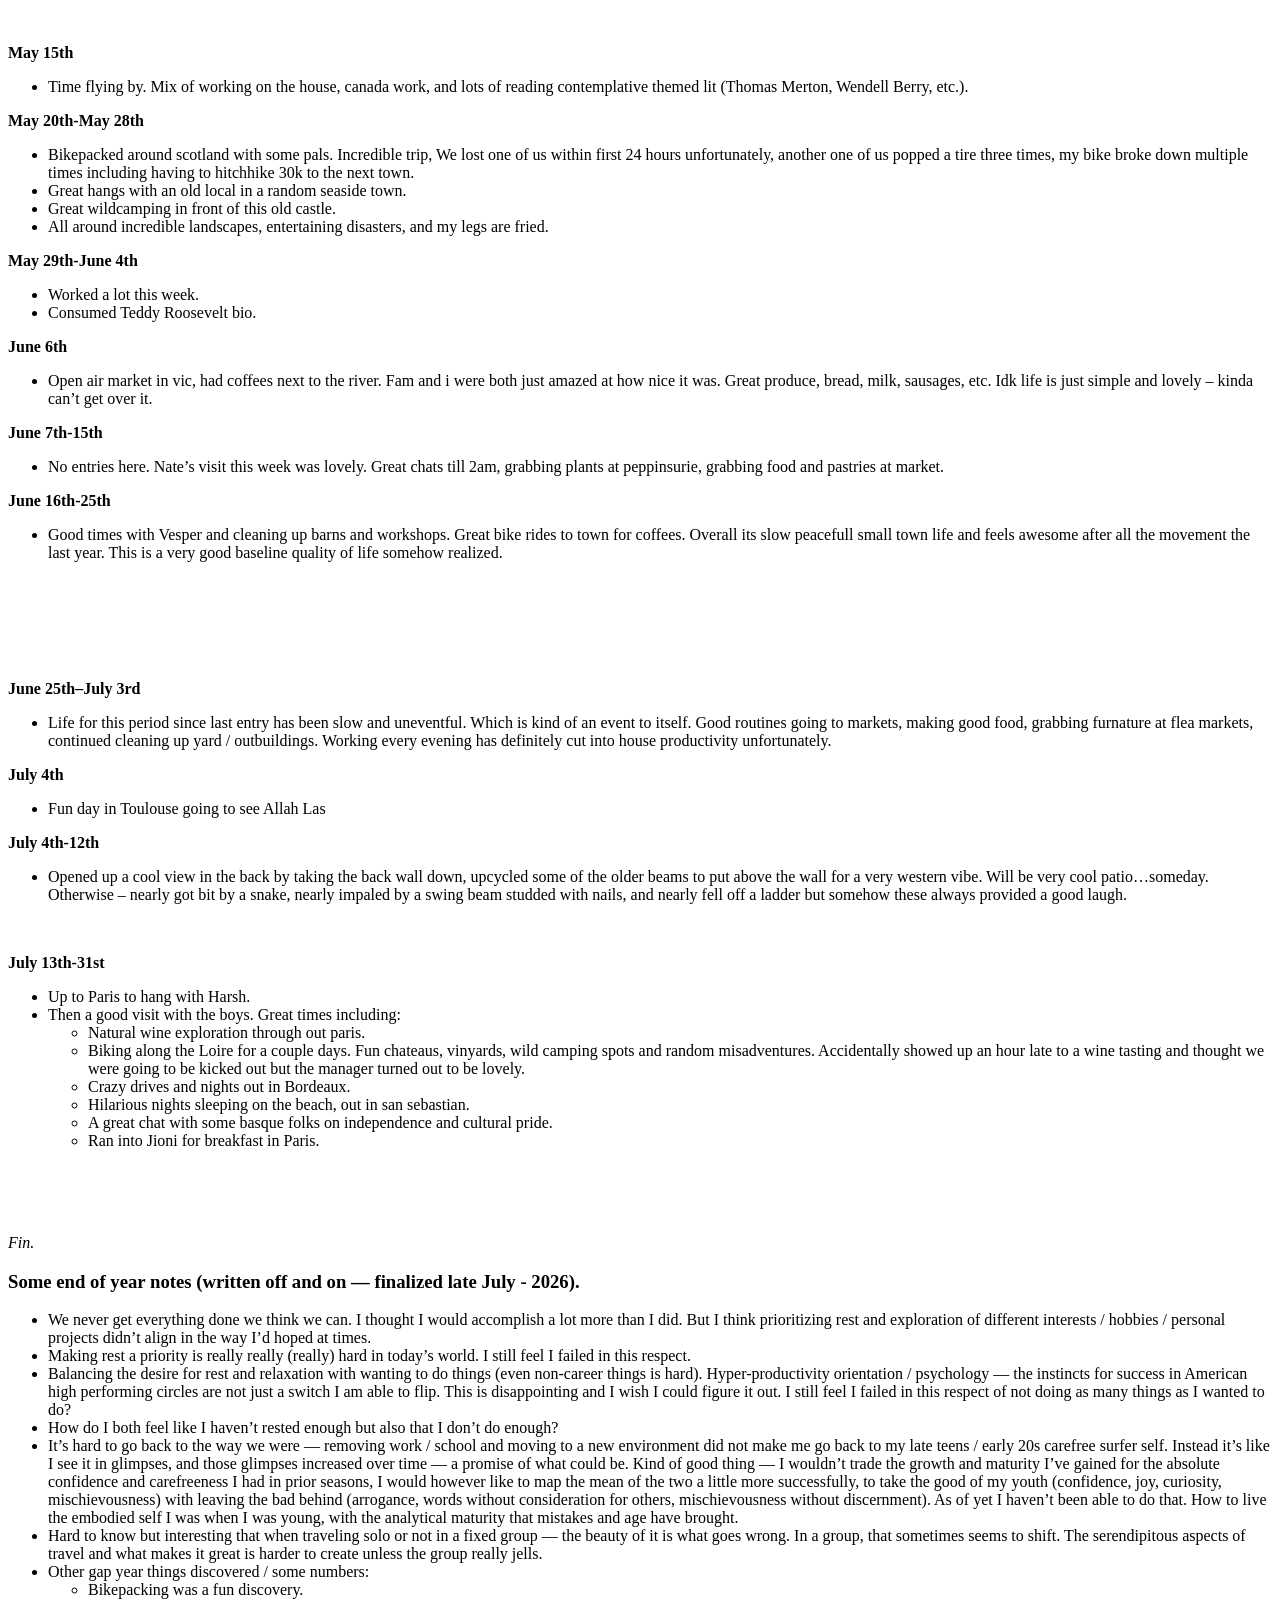
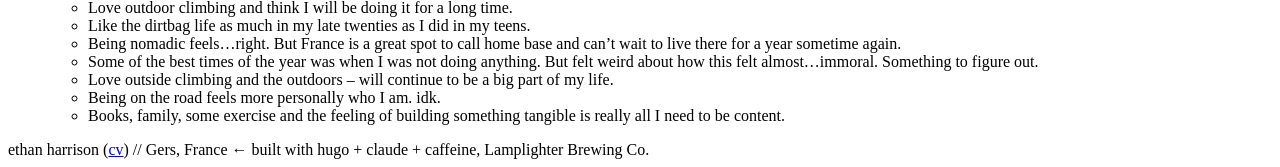
==== commit 5b12a1f9: "deploy: update gap year log" ====
--- a/docs/notes/gap-year-log/index.html
+++ b/docs/notes/gap-year-log/index.html
@@ -40,7 +40,7 @@
 </div>
 
 <div class="nb-prose">
-  <p>I decided not to take/search for a job after graduating. I thought it would be cool to log what a year off from career looks like. This is somewhat stream of consciousness and some of it was from memory as I stayed away from laptop for periods. However, I wanted to keep a record of what a gap year looked like.</p>
+  <p>I decided not to take/search for a job after graduating. I thought it would be cool to log what a year off from career looks like that I can return to when considering a similar choice in the future. This is somewhat stream of consciousness and some of it was from memory as I stayed away from laptop for periods.</p>
 <p><strong>May 26th-June 18th:</strong></p>
 <ul>
 <li>
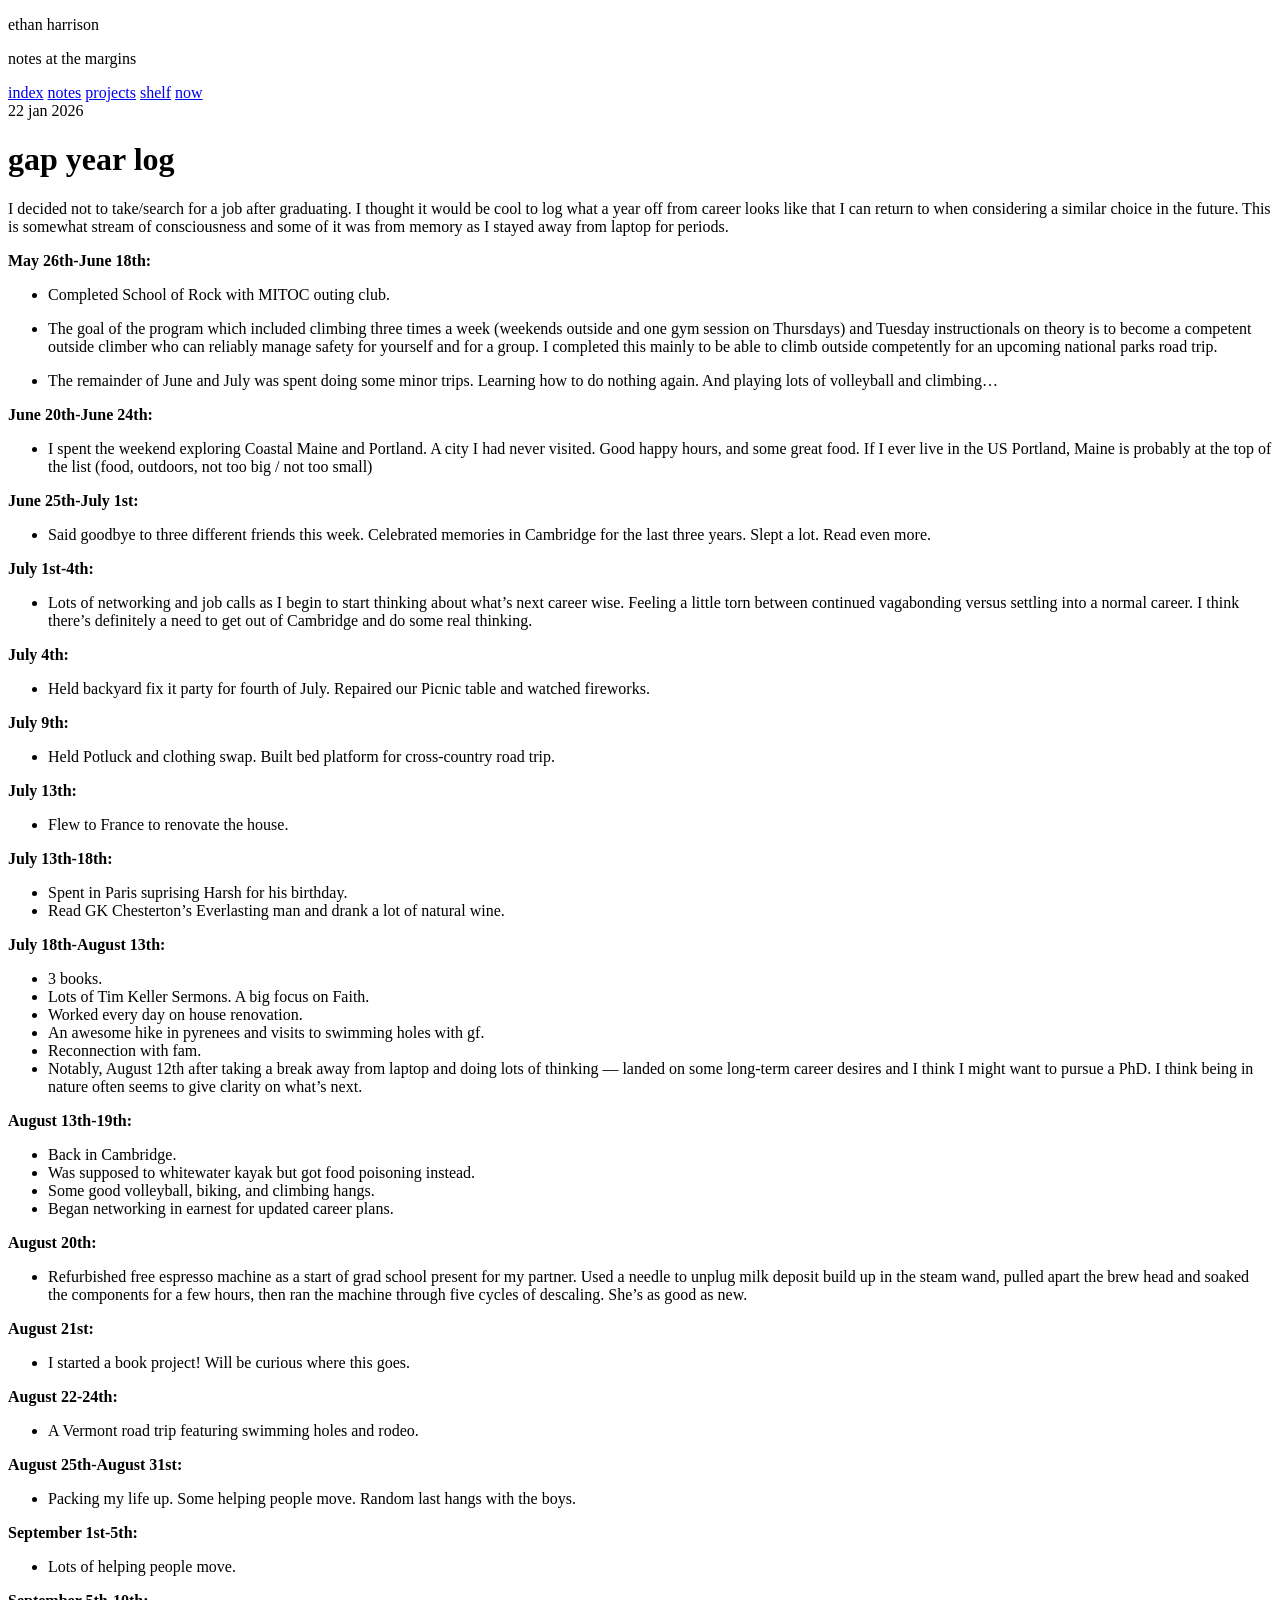
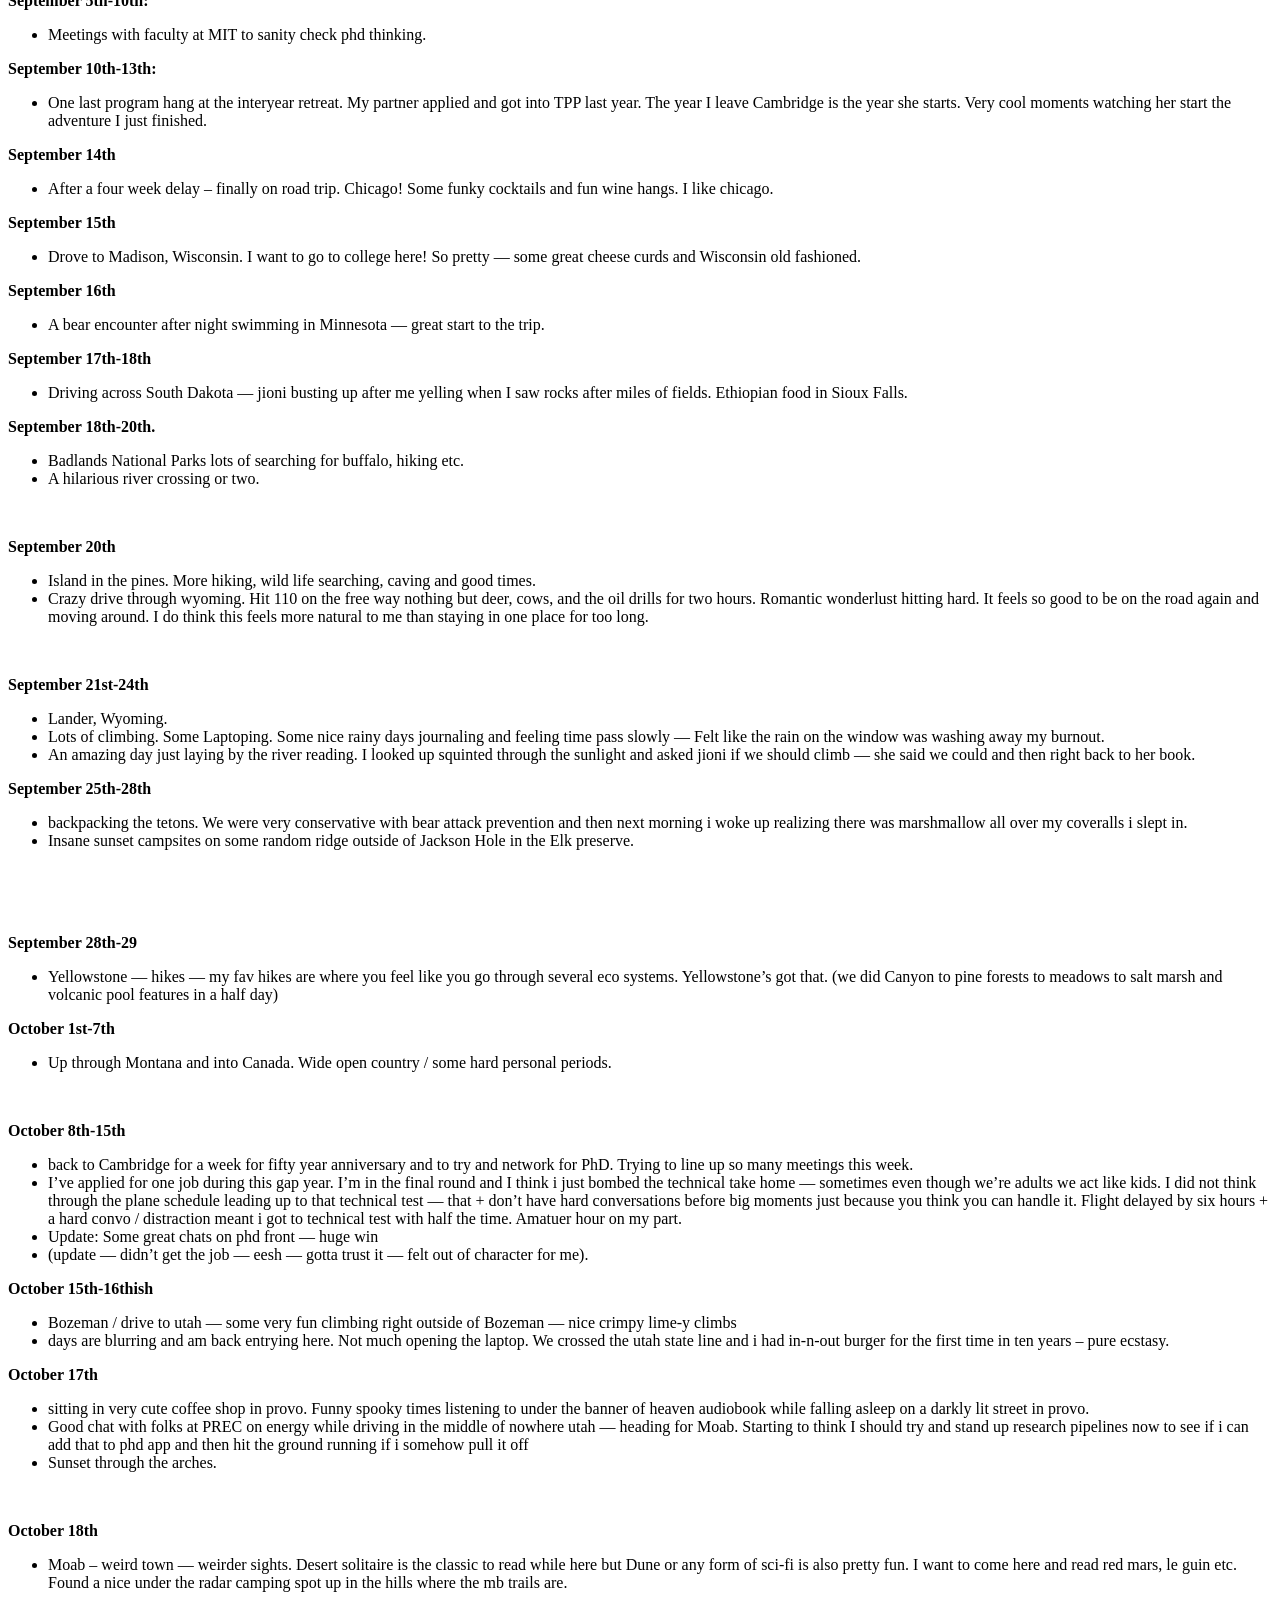
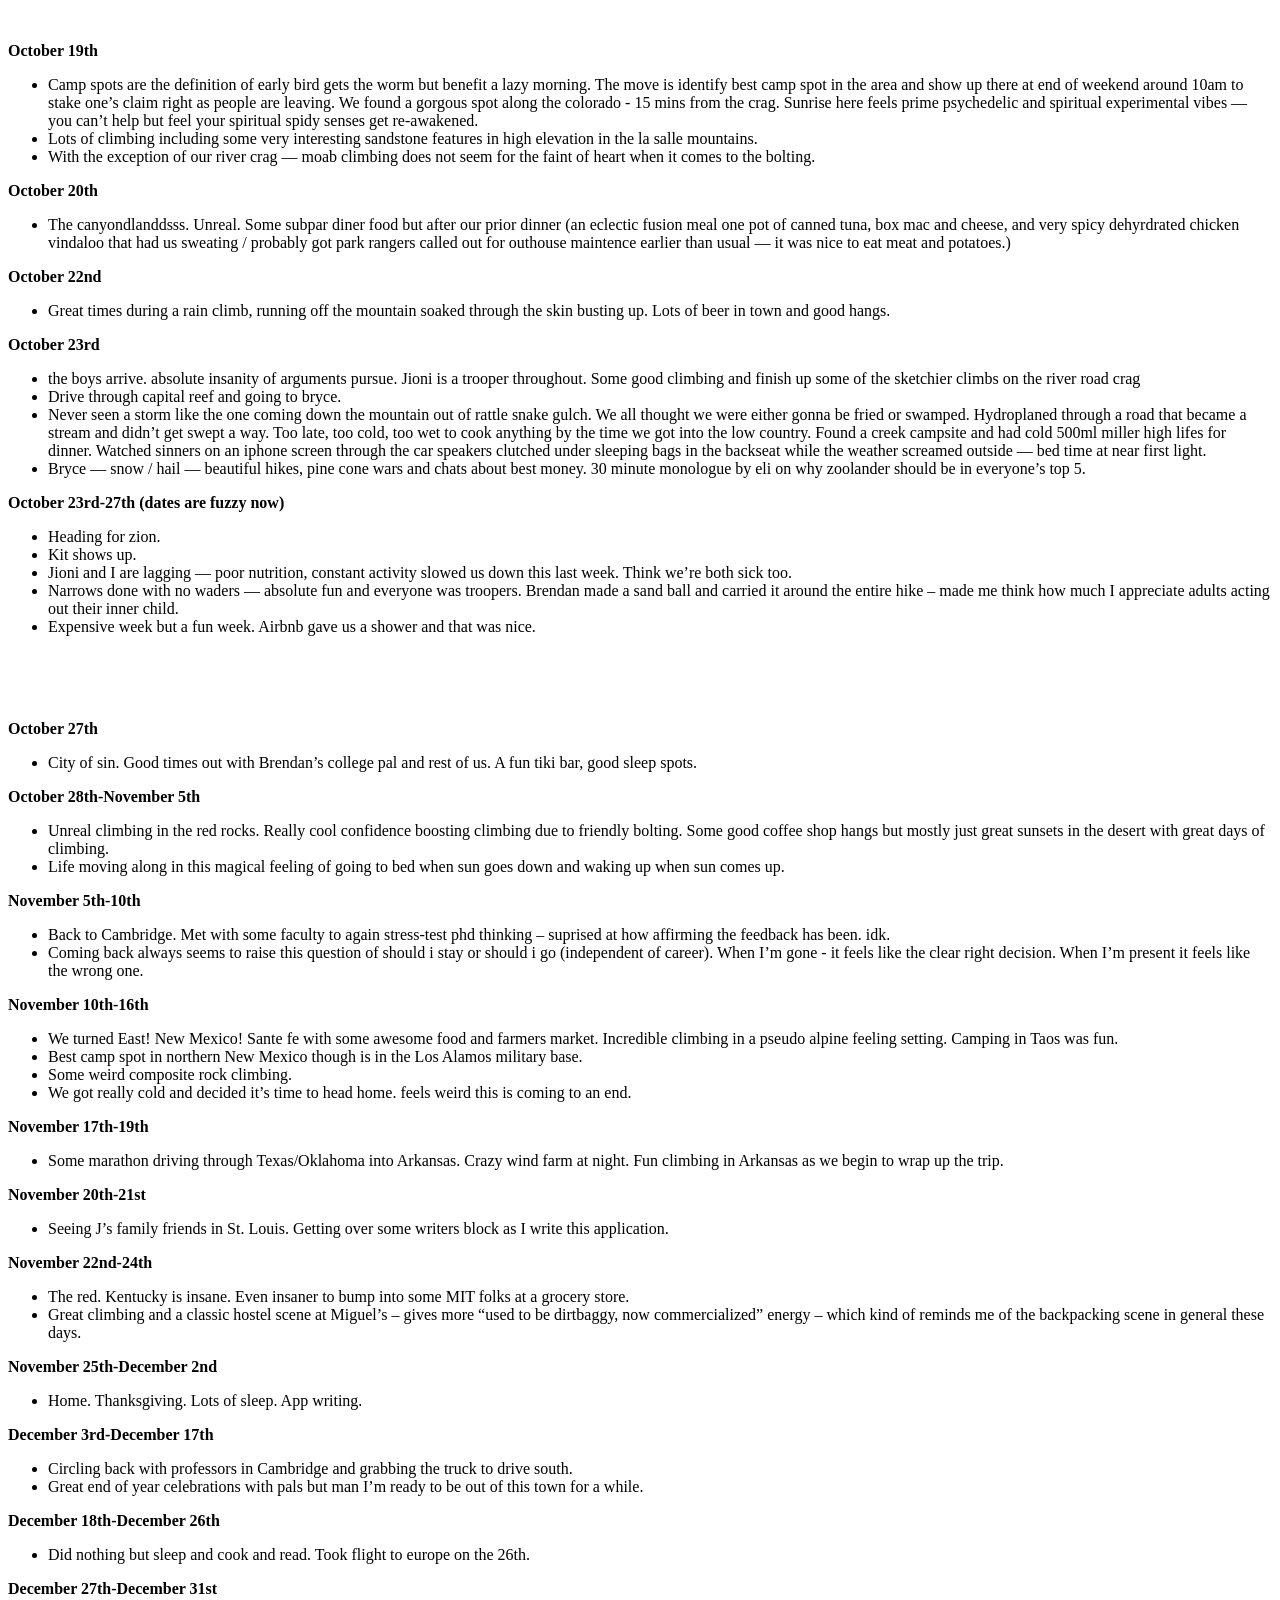
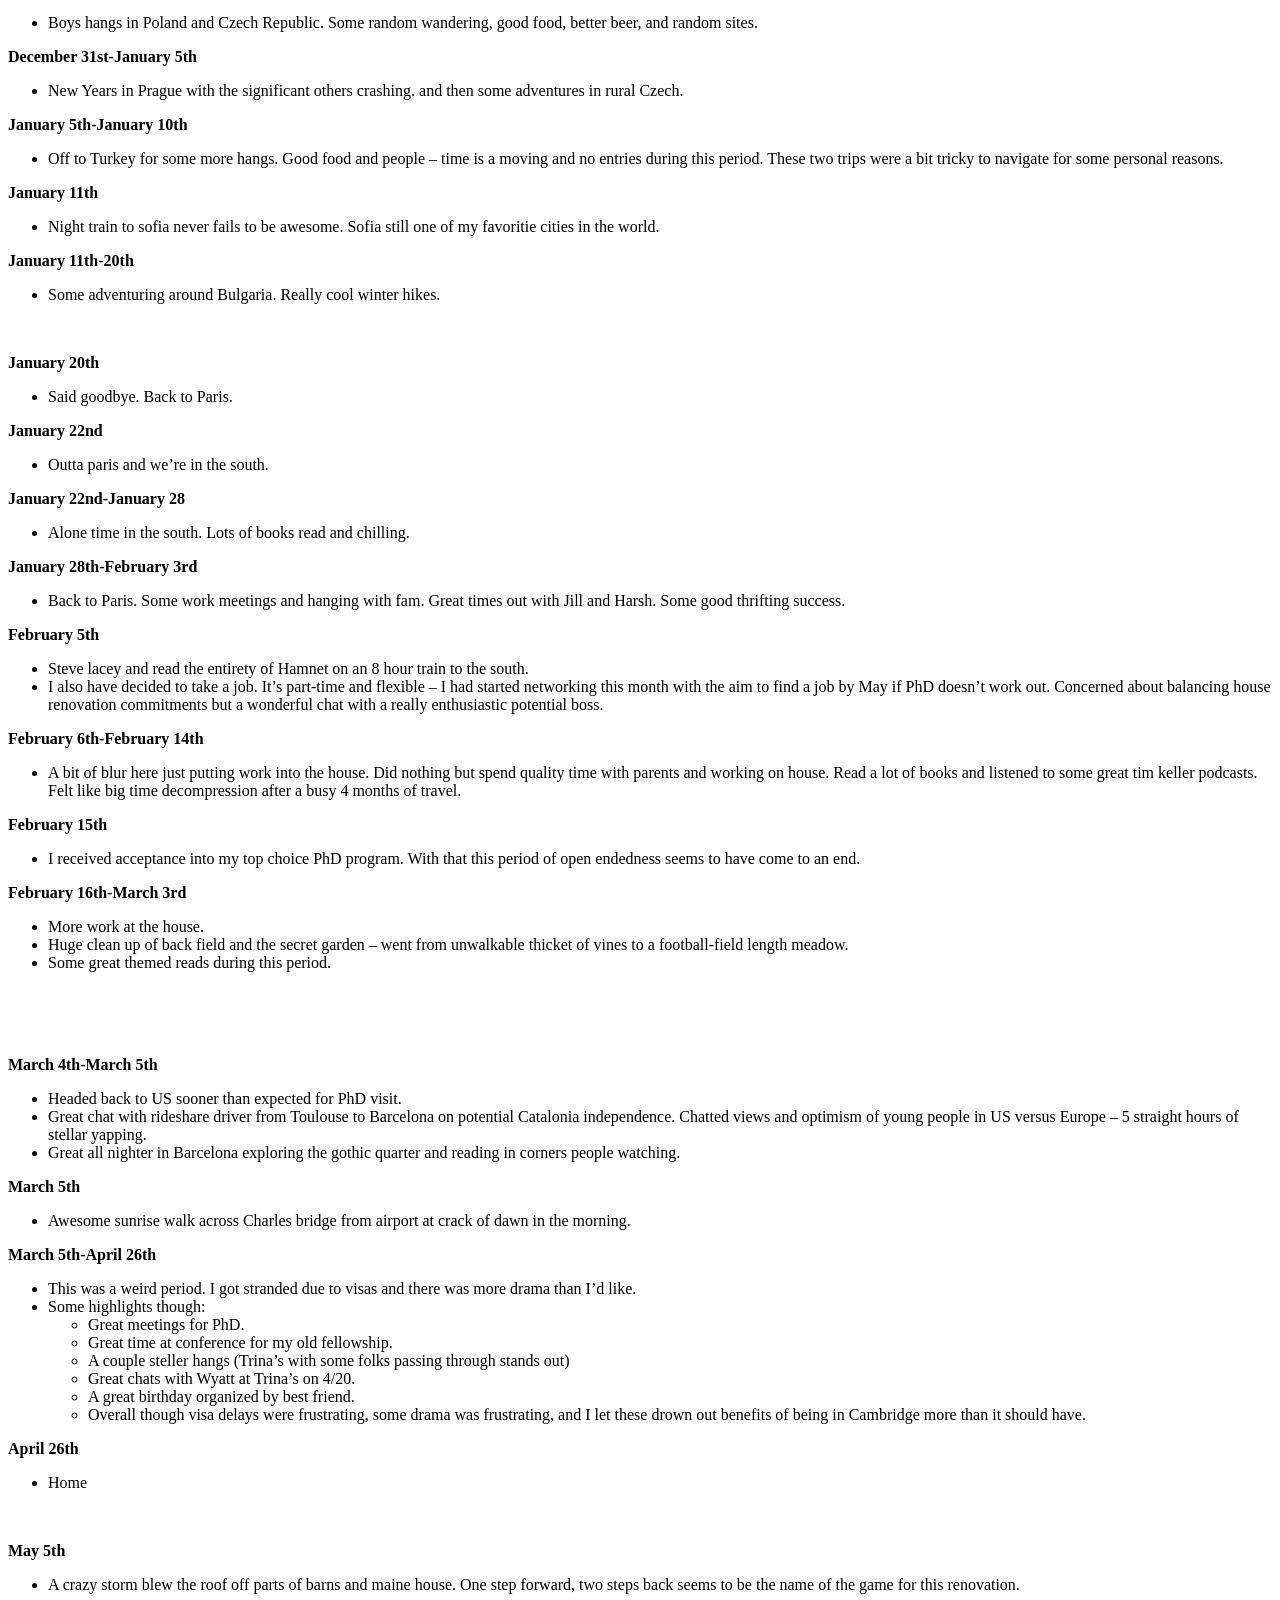
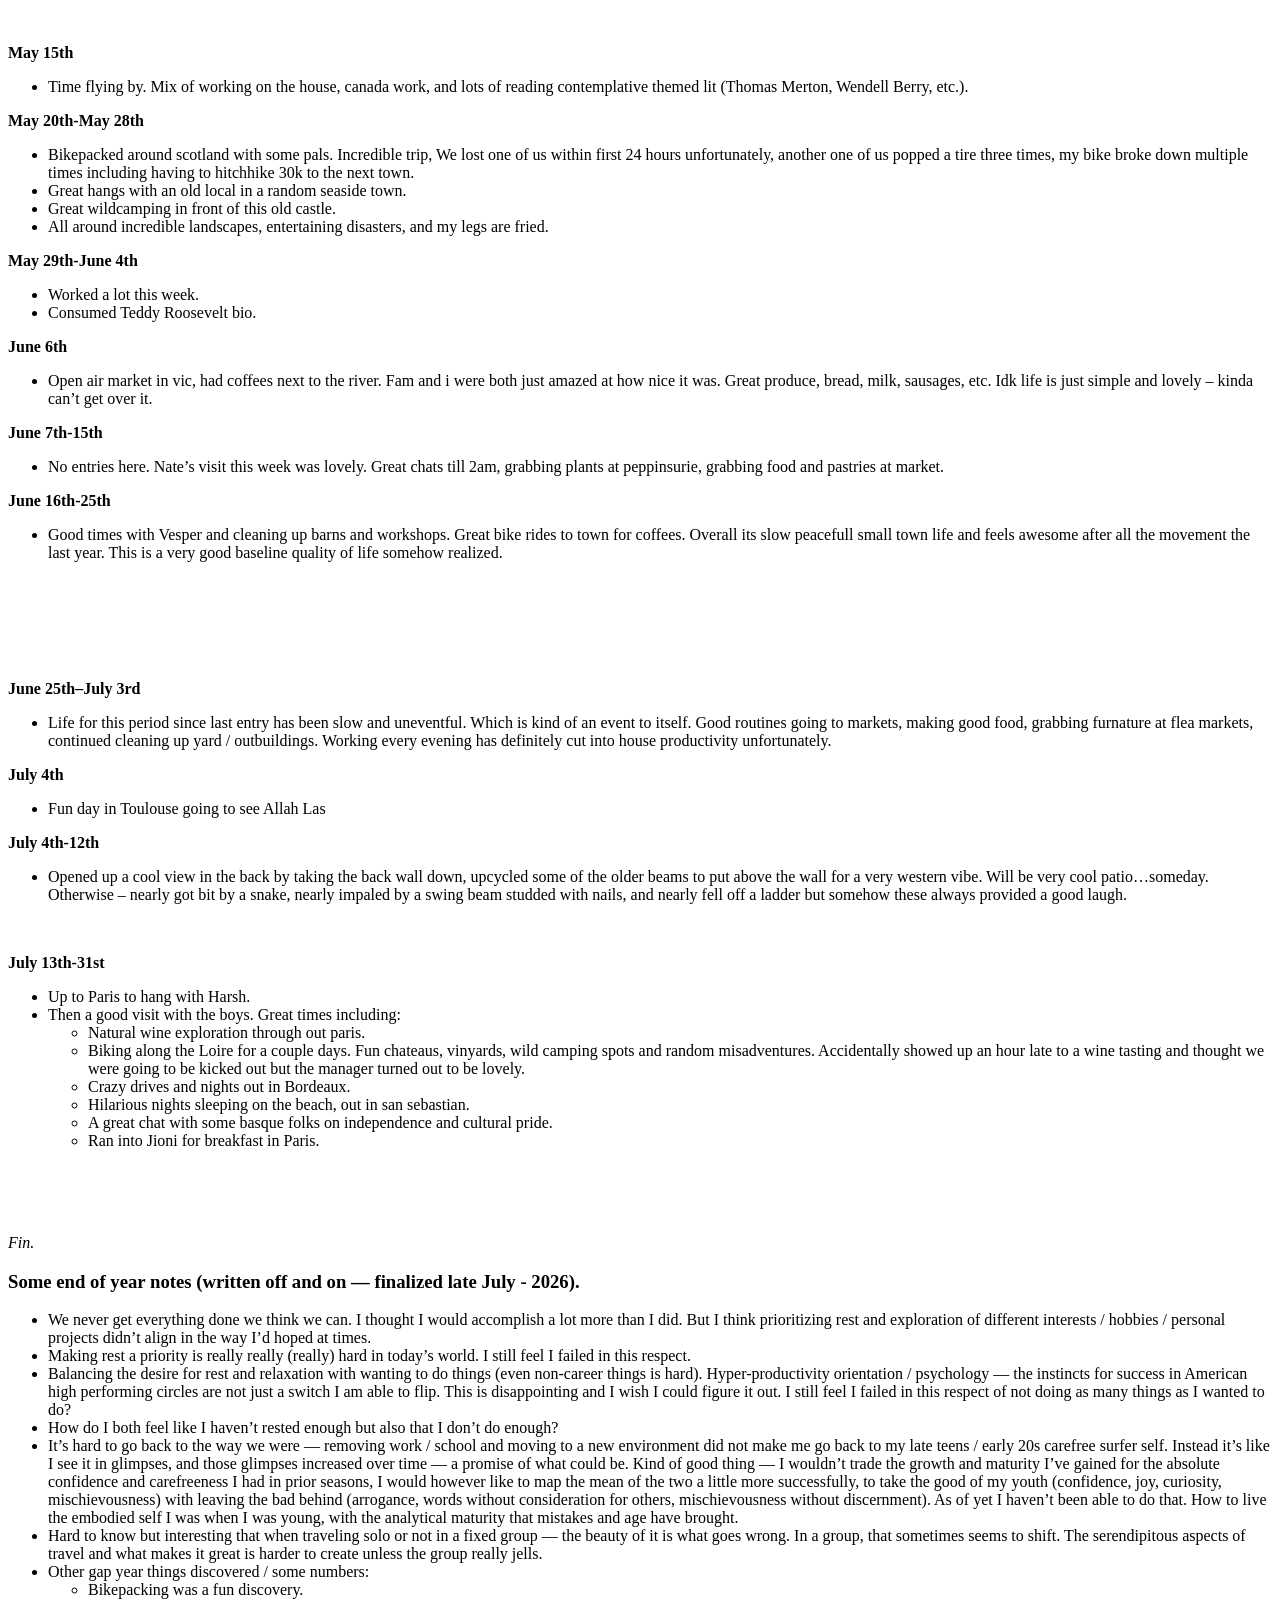
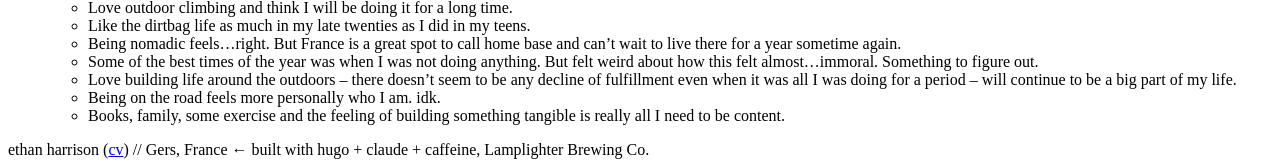
==== commit 32c54ae8: "deploy: update gap year log" ====
--- a/docs/notes/gap-year-log/index.html
+++ b/docs/notes/gap-year-log/index.html
@@ -446,7 +446,7 @@
 <li>Like the dirtbag life as much in my late twenties as I did in my teens.</li>
 <li>Being nomadic feels&hellip;right. But France is a great spot to call home base and can&rsquo;t wait to live there for a year sometime again.</li>
 <li>Some of the best times of the year was when I was not doing anything. But felt weird about how this felt almost&hellip;immoral. Something to figure out.</li>
-<li>Love outside climbing and the outdoors &ndash; will continue to be a big part of my life.</li>
+<li>Love building life around the outdoors &ndash; there doesn&rsquo;t seem to be any decline of fulfillment even when it was all I was doing for a period &ndash; will continue to be a big part of my life.</li>
 <li>Being on the road feels more personally who I am. idk.</li>
 <li>Books, family, some exercise and the feeling of building something tangible is really all I need to be content.</li>
 </ul>
